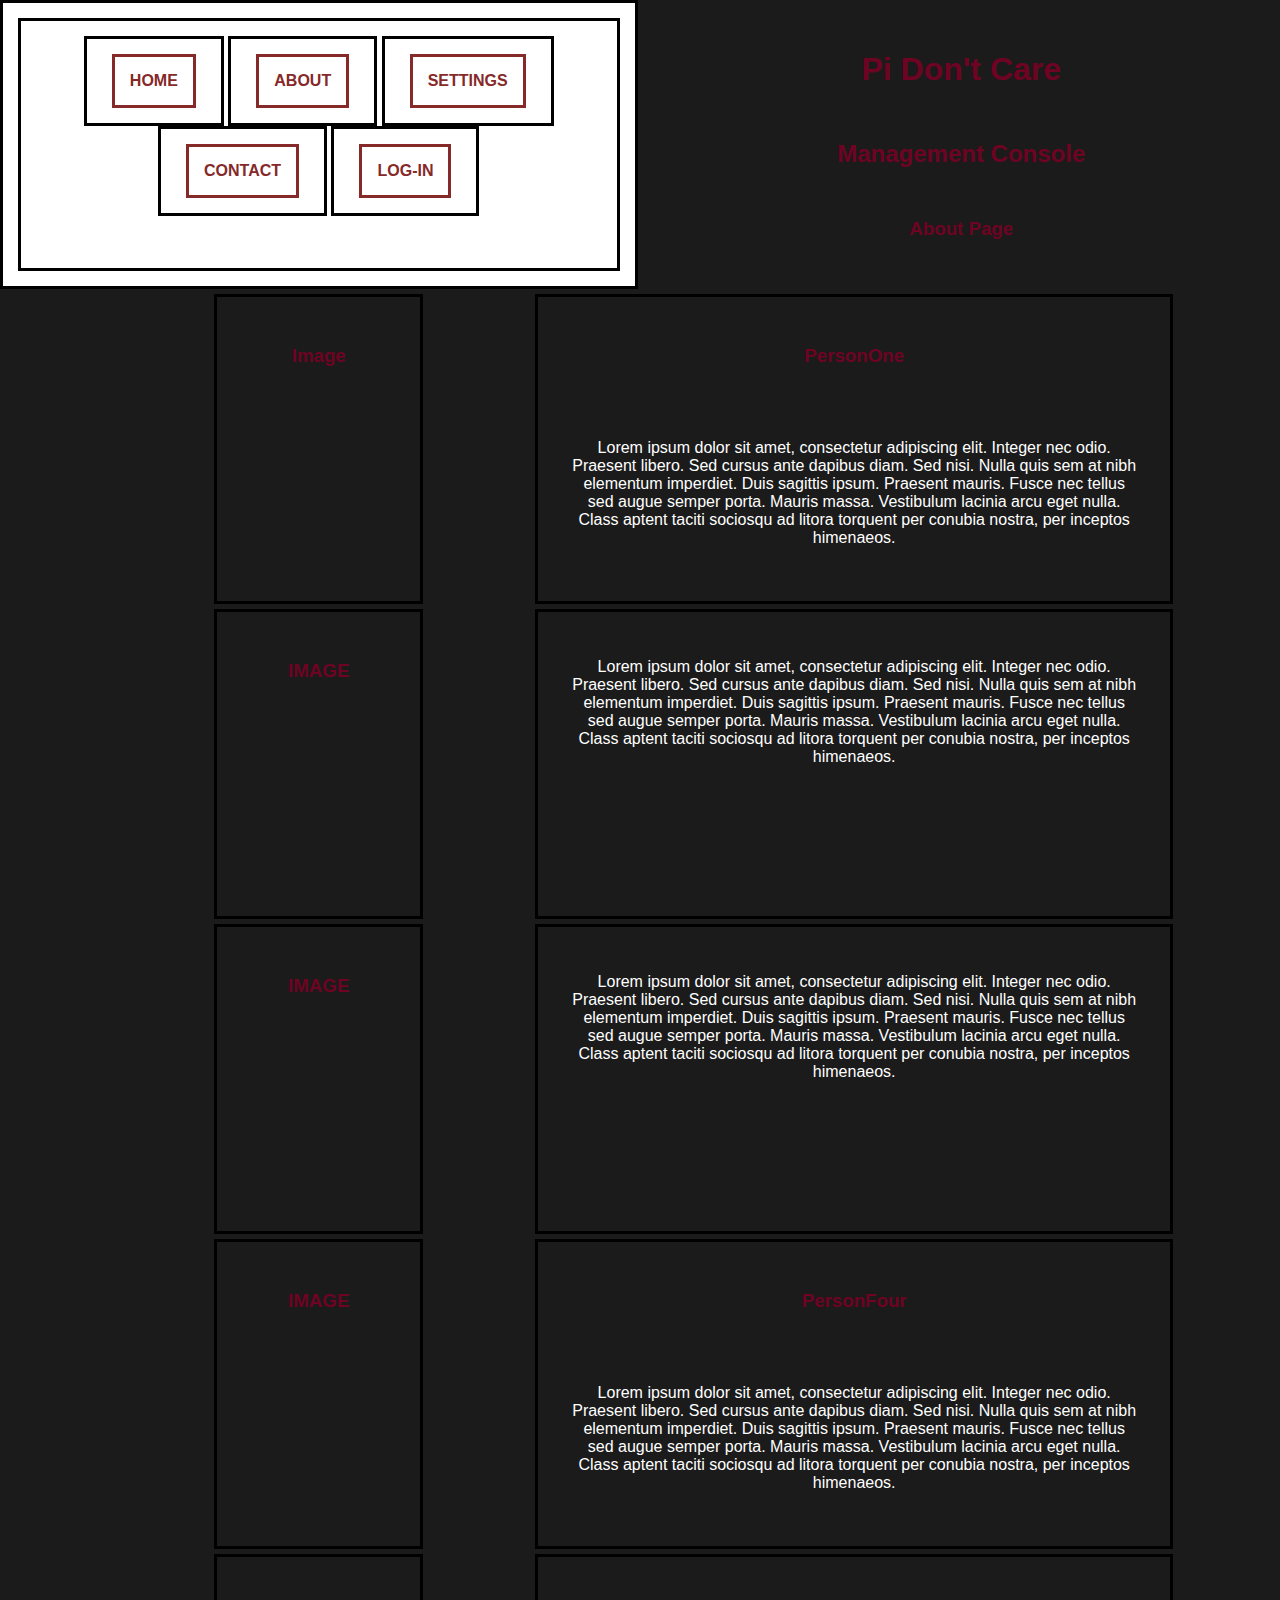
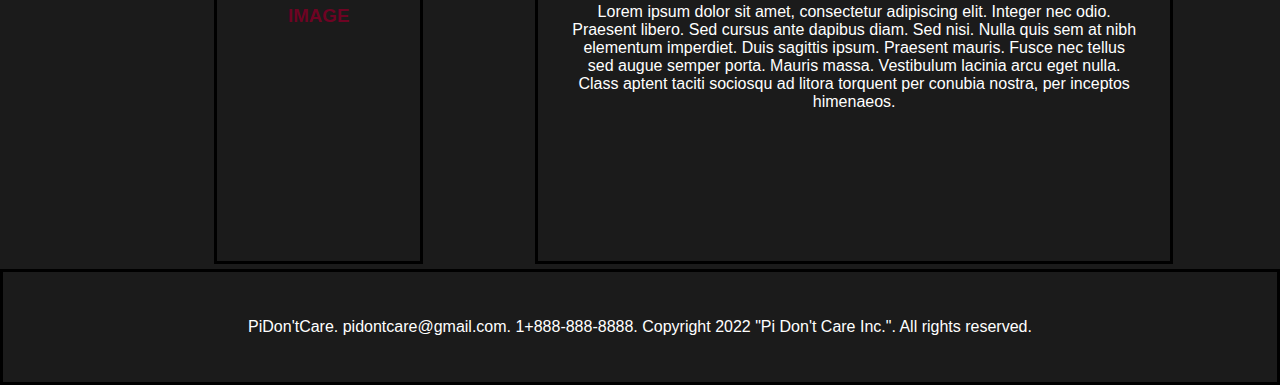
==== WebDevTest/about.html @ 880e01d3 "Add files via upload" ====
<!DOCTYPE html>
<html lang="en-US">
<head>
    <meta charset="utf-8">
    <link rel="stylesheet" href="testStyle.css">
    <link rel="stylesheet" href="nav.css">
    <meta name="viewport" content="width=device-width, initial-scale=1">
    <link rel="icon" type="image/png" sizes="16x16" href="image/favicon-16x16.png">
    <title>About Us</title>
</head>
<!--
Edited 10/22/22
Jordan Carter
About page v.1
-->
<body>

    <div id = "aboutgrid">

        <nav class = "stroke">
            <ul>
                <li><a href="index.html">Home</a></li>
                <li><a href="about.html">About</a></li>
                <li><a href="settings.html">Settings</a></li>
                <li><a href="contact.html">Contact</a></li>
                <li><a href="log.html">Log-In</a></li>
            </ul>
        </nav>

        <header>
            <h1>Pi Don't Care</h1>
            <h2>Management Console</h2>
            <h3>About Page</h3>
        </header>

        <main>
            <h3>Image</h3>
        </main>

        <div class = "bioMain">
            <h3>PersonOne</h3>
            
            <p>Lorem ipsum dolor sit amet, consectetur adipiscing elit. Integer nec odio. Praesent libero. Sed cursus ante dapibus diam. Sed nisi. Nulla quis sem at nibh elementum imperdiet. Duis sagittis ipsum. Praesent mauris. Fusce nec tellus sed augue semper porta. Mauris massa. Vestibulum lacinia arcu eget nulla. Class aptent taciti sociosqu ad litora torquent per conubia nostra, per inceptos himenaeos.</p>
        </div>

        <div class = "imageone">
            <h3>IMAGE</h3>
        </div>

        <div class = "bioOne">
            <p>Lorem ipsum dolor sit amet, consectetur adipiscing elit. Integer nec odio. Praesent libero. Sed cursus ante dapibus diam. Sed nisi. Nulla quis sem at nibh elementum imperdiet. Duis sagittis ipsum. Praesent mauris. Fusce nec tellus sed augue semper porta. Mauris massa. Vestibulum lacinia arcu eget nulla. Class aptent taciti sociosqu ad litora torquent per conubia nostra, per inceptos himenaeos.</p>
        </div>

        <div class = "imagetwo">
            <h3>IMAGE</h3>
        </div>

        <div class = "bioTwo">
            <p>Lorem ipsum dolor sit amet, consectetur adipiscing elit. Integer nec odio. Praesent libero. Sed cursus ante dapibus diam. Sed nisi. Nulla quis sem at nibh elementum imperdiet. Duis sagittis ipsum. Praesent mauris. Fusce nec tellus sed augue semper porta. Mauris massa. Vestibulum lacinia arcu eget nulla. Class aptent taciti sociosqu ad litora torquent per conubia nostra, per inceptos himenaeos.</p>
        </div>

        <div class = "imagethree">
            <h3>IMAGE</h3>
        </div>

        <div class = "bioThree">
            <h3>PersonFour</h3>

            <p>Lorem ipsum dolor sit amet, consectetur adipiscing elit. Integer nec odio. Praesent libero. Sed cursus ante dapibus diam. Sed nisi. Nulla quis sem at nibh elementum imperdiet. Duis sagittis ipsum. Praesent mauris. Fusce nec tellus sed augue semper porta. Mauris massa. Vestibulum lacinia arcu eget nulla. Class aptent taciti sociosqu ad litora torquent per conubia nostra, per inceptos himenaeos.</p>
        </div>

        <div class = "imagefour">
            <h3>IMAGE</h3>
        </div>

        <div class = "bioFour">
            <p>Lorem ipsum dolor sit amet, consectetur adipiscing elit. Integer nec odio. Praesent libero. Sed cursus ante dapibus diam. Sed nisi. Nulla quis sem at nibh elementum imperdiet. Duis sagittis ipsum. Praesent mauris. Fusce nec tellus sed augue semper porta. Mauris massa. Vestibulum lacinia arcu eget nulla. Class aptent taciti sociosqu ad litora torquent per conubia nostra, per inceptos himenaeos.</p>
        </div>


        <footer>
            <p>PiDon'tCare. pidontcare@gmail.com. 1+888-888-8888. Copyright 2022 "Pi Don't Care Inc.". All rights reserved. </p>
        </footer>

    </div>

</body>
---- WebDevTest/testStyle.css ----
@import url('https://fonts.googleapis.com/css?family=Open+Sans&display=swap');

html {
    min-height: 100%;
    font-size: 100%;
    box-sizing: border-box;
}

body {
    margin: 0px;
    padding: 0px;
    min-height: 100vh;
    font-family: Arial, Helvetica, sans-serif;
    background-color: #1b1b1b;
}

h1 {
    color: #6e0323;
    text-align: center;
}

h2 {
    color: #6e0323;
    text-align: center;
}

h3 {
    color: #6e0323;
    text-align: center;
}

p {
    color: white;
    text-align: center;
}

/* Style the form - display items horizontally */
.form-inline {
    border-radius: 5px;
    background-color: #f2f2f2;
    padding: 20px;
}
  
  /* Add some margins for each label */
.form-inline label {
    display: inline-block;
    margin: auto;
    padding: 5px;
}
  
  /* Style the input fields */
.form-inline input {
    width: 100%;
    padding: 12px;
    border: 1px solid #ccc;
    border-radius: 4px;
    box-sizing: border-box;
    resize: vertical;
}

.form-inline textarea {
    width: 100%;
    padding: 20px;
    border: 1px solid #ccc;
    border-radius: 4px;
    box-sizing: border-box;
    resize: vertical;
}
  
  /* Style the submit button */
.form-inline button {
    padding: 10px 20px;
    background-color: rgb(141, 136, 207);
    border: 1px solid #ddd;
    color: white;
}
  
.form-inline button:hover {
    background-color: rgb(149, 168, 224);
}


/*Grid Templates----------------------------------------------------------*/
#template{
    display:grid;
    grid-template-columns: repeat(12, 1fr);
    /*Set row height*/
    grid-auto-rows: minmax(100px, auto);
    grid-gap: 5px;
    margin:0 auto;
    max-width: 1920px;
    /* border-color:black;
    border: solid; */
}

#template *{
    /* background:rgb(20, 112, 81); */
    padding: 15px;
}

#homegrid{
    display:grid;
    grid-template-columns: repeat(12, 1fr);
    /*Set row height*/
    grid-auto-rows: minmax(100px, auto);
    grid-gap: 5px;
    margin:0 auto;
    max-width: 1920px;
    /* border-color:black;
    border: solid; */
}

#homegrid *{
    /* background:rgb(20, 112, 81); */
    padding: 15px;
}

#aboutgrid{
    display:grid;
    grid-template-columns: repeat(12, 1fr);
    /*Set row height*/
    grid-auto-rows: minmax(100px, auto);
    grid-gap: 5px;
    margin:0 auto;
    max-width: 1920px;
    /* border-color:black;
    border: solid; */
}

#aboutgrid *{
    /* background:rgb(20, 112, 81); */
    padding: 15px;
}

#settingsgrid{
    display:grid;
    grid-template-columns: repeat(12, 1fr);
    /*Set row height*/
    grid-auto-rows: minmax(100px, auto);
    grid-gap: 5px;
    margin:0 auto;
    max-width: 1920px;
    /* border-color:black;
    border: solid; */
}

#settingsgrid *{
    padding: 15px;
}

#contactgrid{
    display:grid;
    grid-template-columns: repeat(12, 1fr);
    /*Set row height*/
    grid-auto-rows: minmax(100px, auto);
    grid-gap: 5px;
    margin:0 auto;
    max-width: 1920px;
    /* border-color:black;
    border: solid; */
}

#contactgrid * :not(nav) {
    padding: 15px;
}

#loggrid {
    display:grid;
    grid-template-columns: repeat(12, 1fr);
    /*Set row height*/
    grid-auto-rows: minmax(100px, auto);
    grid-gap: 5px;
    margin:0 auto;
    max-width: 1920px;
    /* border-color:black;
    border: solid; */
}

/*Semantic Element Edits--------------------------------------------------*/
/*Template Page*/
#template > header{
    /*goes across all 12 columns*/
    grid-column: 7/13;
    grid-row: 2/3;
    border-color:black;
    border: solid;
}

#template > nav{
    grid-column: 1/12;
}

#template > main{
    grid-column: 3/11;
    border-color:black;
    border: solid;
}

#template > footer{
    grid-column: 1/13;
    border-color:black;
    border: solid;
}

/*Home Page*/
#homegrid > header{
    grid-column: 7/13;
}

#homegrid > nav{
    grid-column: 1/7;
}

#homegrid > main{
    grid-column: 3/11;
}

#homegrid > footer{
    grid-column: 1/13;
}

/*About Page*/
#aboutgrid > header{
    grid-column: 7/13;
}

#aboutgrid > main{
    grid-column: 3/5;
    grid-row: 2/5;
    border-color:black;
    border: solid;
}

#aboutgrid > footer{
    grid-column: 1/13;
    border-color:black;
    border: solid;
}

#aboutgrid > nav{
    grid-column: 1/7;
}

.imageone {
    display: grid;
    grid-column: 3/5;
    grid-row: 5/8;
    border-color:black;
    border: solid;
}

.imagetwo {
    display: grid;
    grid-column: 3/5;
    grid-row: 8/11;
    border-color:black;
    border: solid;
}

.imagethree {
    display: grid;
    grid-column: 3/5;
    grid-row: 11/14;
    border-color:black;
    border: solid;
}

.imagefour {
    display: grid;
    grid-column: 3/5;
    grid-row: 14/17;
    border-color:black;
    border: solid;
}

.imagefive {
    display: grid;
    grid-column: 3/5;
    grid-row: 17/20;
    border-color:black;
    border: solid;
}

.bioMain {
    display: grid;
    grid-column: 6/12;
    grid-row: 2/5;
    border-color:black;
    border: solid;
}

.bioOne {
    display: grid;
    grid-column: 6/12;
    grid-row: 5/8;
    border-color:black;
    border: solid;
}

.bioTwo {
    display: grid;
    grid-column: 6/12;
    grid-row: 8/11;
    border-color:black;
    border: solid;
}

.bioThree {
    display: grid;
    grid-column: 6/12;
    grid-row: 11/14;
    border-color:black;
    border: solid;
}

.bioFour {
    display: grid;
    grid-column: 6/12;
    grid-row: 14/17;
    border-color:black;
    border: solid;
}

/*Settings Page*/
#settingsgrid > header{
    /*goes across all 12 columns*/
    grid-column: 7/13;
    border-color:black;
    border: solid;
}

#settingsgrid > nav{
    grid-column: 1/7;
    border-color:black;
    border: solid;
}

#settingsgrid > main{
    grid-column: 2/7;
    border-color:black;
    border: solid;
}

#settingsgrid > section{
    grid-column: 7/12;
    border-color:black;
    border: solid;
}

#settingsgrid > footer{
    grid-column: 1/13;
    /* grid-row: 5/6; */
    border-color:black;
    border: solid;
}

/*Contact Page*/
#contactgrid > header {
    grid-column: 7/13;
}

#contactgrid > nav {
    grid-column: 1/7;
}

#contactgrid > main {
    grid-column: 4/10;
}

#contactgrid > footer {
    grid-column: 1/13;
}

/*Log Page*/
#loggrid > header {
    grid-column: 7/13;
}

#loggrid > main {
    grid-column: 2/7;
    border-color:black;
    border: solid;
}

#loggrid > section {
    grid-column: 7/12;
    border-color:black;
    border: solid;
}

#loggrid > footer {
    grid-column: 1/13;
}

#loggrid > nav {
    grid-column: 1/13;
}
---- WebDevTest/nav.css ----
/*Nav Panel as a whole*/
nav {
    /* width: 100%; */
    /* height: 10%; */
    margin: 0 auto;
    background: #ffffff;
    padding: 5px 0;
    font-family: Arial, Helvetica, sans-serif;
    border-color:black;
    border: solid;
    display: grid;
    grid-column: 1/13;
    /*box-shadow: 0px 5px 0px #dedede;*/
}


nav ul {
    list-style: none;
    text-align: center;
    margin: 0 auto;
    border-color:black;
    border: solid;
}

nav ul li {
    display: inline-block;
    margin: 0 auto;
    border-color:black;
    border: solid;
}

/*Each Link Block*/
nav ul li a {
    display: block;
    padding: 15px;
    text-decoration: none;
    color: rgb(133, 41, 41);
    font-weight: 600;
    text-transform: uppercase;
    margin: 0px 10px;
    border:rgb(0, 0, 0);
    border-color:black;
    border: solid;
}


nav ul li a,
nav ul li a:after,
nav ul li a:before {
    transition: all .5s;
}

nav ul li a:hover {
    color: rgb(15, 13, 13);
}


nav.stroke ul li a,
nav.fill ul li a {
  position: relative;
}

nav.stroke ul li a:after,
nav.fill ul li a:after {
  position: absolute;
  bottom: 0;
  left: 0;
  right: 0;
  margin: auto;
  width: 0%;
  content: '.';
  color: transparent;
  background: rgb(226, 31, 102);
  height: 3px;
}

nav.stroke ul li a:hover:after {
  width: 100%;
}

nav.fill ul li a {
  transition: all 2s;
}

nav.fill ul li a:after {
  text-align: left;
  content: '.';
  margin: 0;
  opacity: 0;
}

nav.fill ul li a:hover {
  color: rgb(0, 0, 0);
  z-index: 1;
}

nav.fill ul li a:hover:after {
  z-index: -10;
  animation: fill 1s forwards;
  -webkit-animation: fill 1s forwards;
  -moz-animation: fill 1s forwards;
  opacity: 1;
}
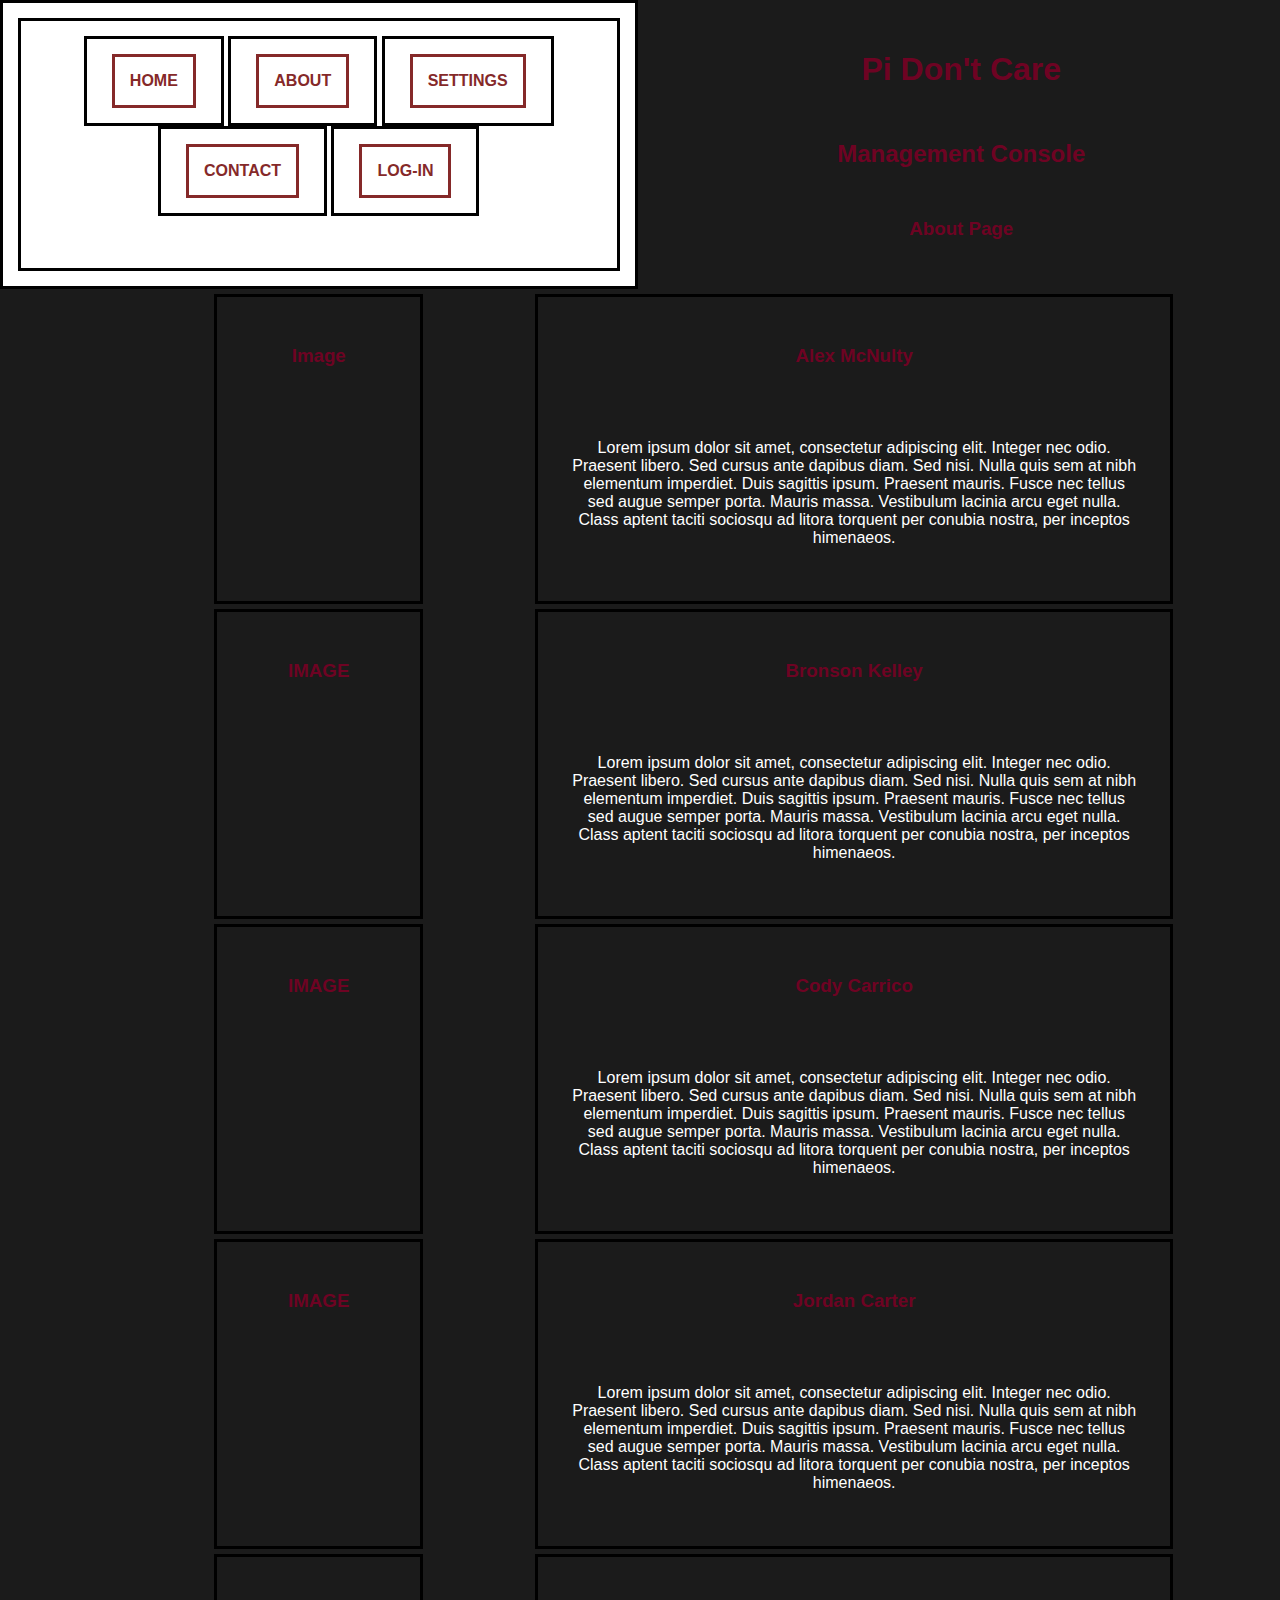
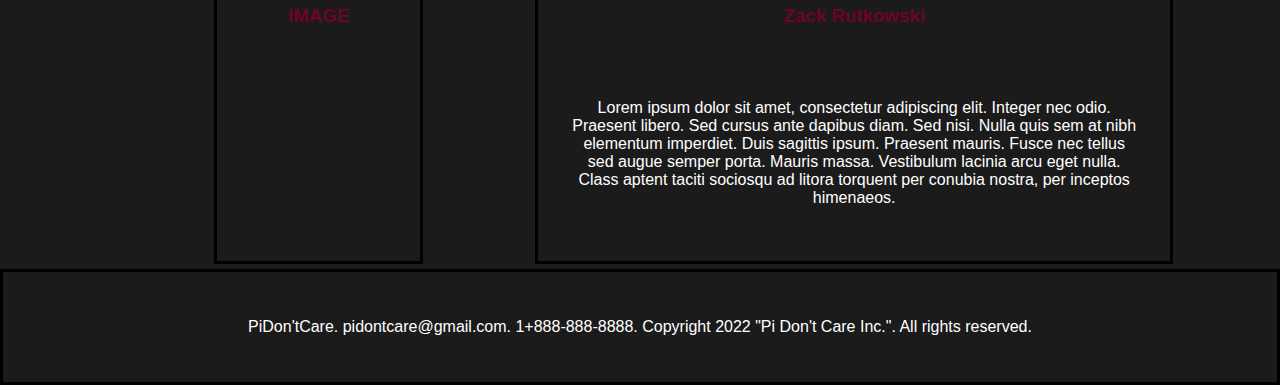
==== commit 0ccaf27c: "Synced Local Code" ====
--- a/WebDevTest/about.html
+++ b/WebDevTest/about.html
@@ -9,9 +9,9 @@
     <title>About Us</title>
 </head>
 <!--
-Edited 10/22/22
+Edited 11/13/22
 Jordan Carter
-About page v.1
+About page v.2
 -->
 <body>
 
@@ -38,7 +38,7 @@
         </main>
 
         <div class = "bioMain">
-            <h3>PersonOne</h3>
+            <h3>Alex McNulty</h3>
             
             <p>Lorem ipsum dolor sit amet, consectetur adipiscing elit. Integer nec odio. Praesent libero. Sed cursus ante dapibus diam. Sed nisi. Nulla quis sem at nibh elementum imperdiet. Duis sagittis ipsum. Praesent mauris. Fusce nec tellus sed augue semper porta. Mauris massa. Vestibulum lacinia arcu eget nulla. Class aptent taciti sociosqu ad litora torquent per conubia nostra, per inceptos himenaeos.</p>
         </div>
@@ -48,6 +48,8 @@
         </div>
 
         <div class = "bioOne">
+            <h3>Bronson Kelley</h3>
+
             <p>Lorem ipsum dolor sit amet, consectetur adipiscing elit. Integer nec odio. Praesent libero. Sed cursus ante dapibus diam. Sed nisi. Nulla quis sem at nibh elementum imperdiet. Duis sagittis ipsum. Praesent mauris. Fusce nec tellus sed augue semper porta. Mauris massa. Vestibulum lacinia arcu eget nulla. Class aptent taciti sociosqu ad litora torquent per conubia nostra, per inceptos himenaeos.</p>
         </div>
 
@@ -56,6 +58,8 @@
         </div>
 
         <div class = "bioTwo">
+            <h3>Cody Carrico</h3>
+
             <p>Lorem ipsum dolor sit amet, consectetur adipiscing elit. Integer nec odio. Praesent libero. Sed cursus ante dapibus diam. Sed nisi. Nulla quis sem at nibh elementum imperdiet. Duis sagittis ipsum. Praesent mauris. Fusce nec tellus sed augue semper porta. Mauris massa. Vestibulum lacinia arcu eget nulla. Class aptent taciti sociosqu ad litora torquent per conubia nostra, per inceptos himenaeos.</p>
         </div>
 
@@ -64,7 +68,7 @@
         </div>
 
         <div class = "bioThree">
-            <h3>PersonFour</h3>
+            <h3>Jordan Carter</h3>
 
             <p>Lorem ipsum dolor sit amet, consectetur adipiscing elit. Integer nec odio. Praesent libero. Sed cursus ante dapibus diam. Sed nisi. Nulla quis sem at nibh elementum imperdiet. Duis sagittis ipsum. Praesent mauris. Fusce nec tellus sed augue semper porta. Mauris massa. Vestibulum lacinia arcu eget nulla. Class aptent taciti sociosqu ad litora torquent per conubia nostra, per inceptos himenaeos.</p>
         </div>
@@ -74,6 +78,8 @@
         </div>
 
         <div class = "bioFour">
+            <h3>Zack Rutkowski</h3>
+
             <p>Lorem ipsum dolor sit amet, consectetur adipiscing elit. Integer nec odio. Praesent libero. Sed cursus ante dapibus diam. Sed nisi. Nulla quis sem at nibh elementum imperdiet. Duis sagittis ipsum. Praesent mauris. Fusce nec tellus sed augue semper porta. Mauris massa. Vestibulum lacinia arcu eget nulla. Class aptent taciti sociosqu ad litora torquent per conubia nostra, per inceptos himenaeos.</p>
         </div>
 
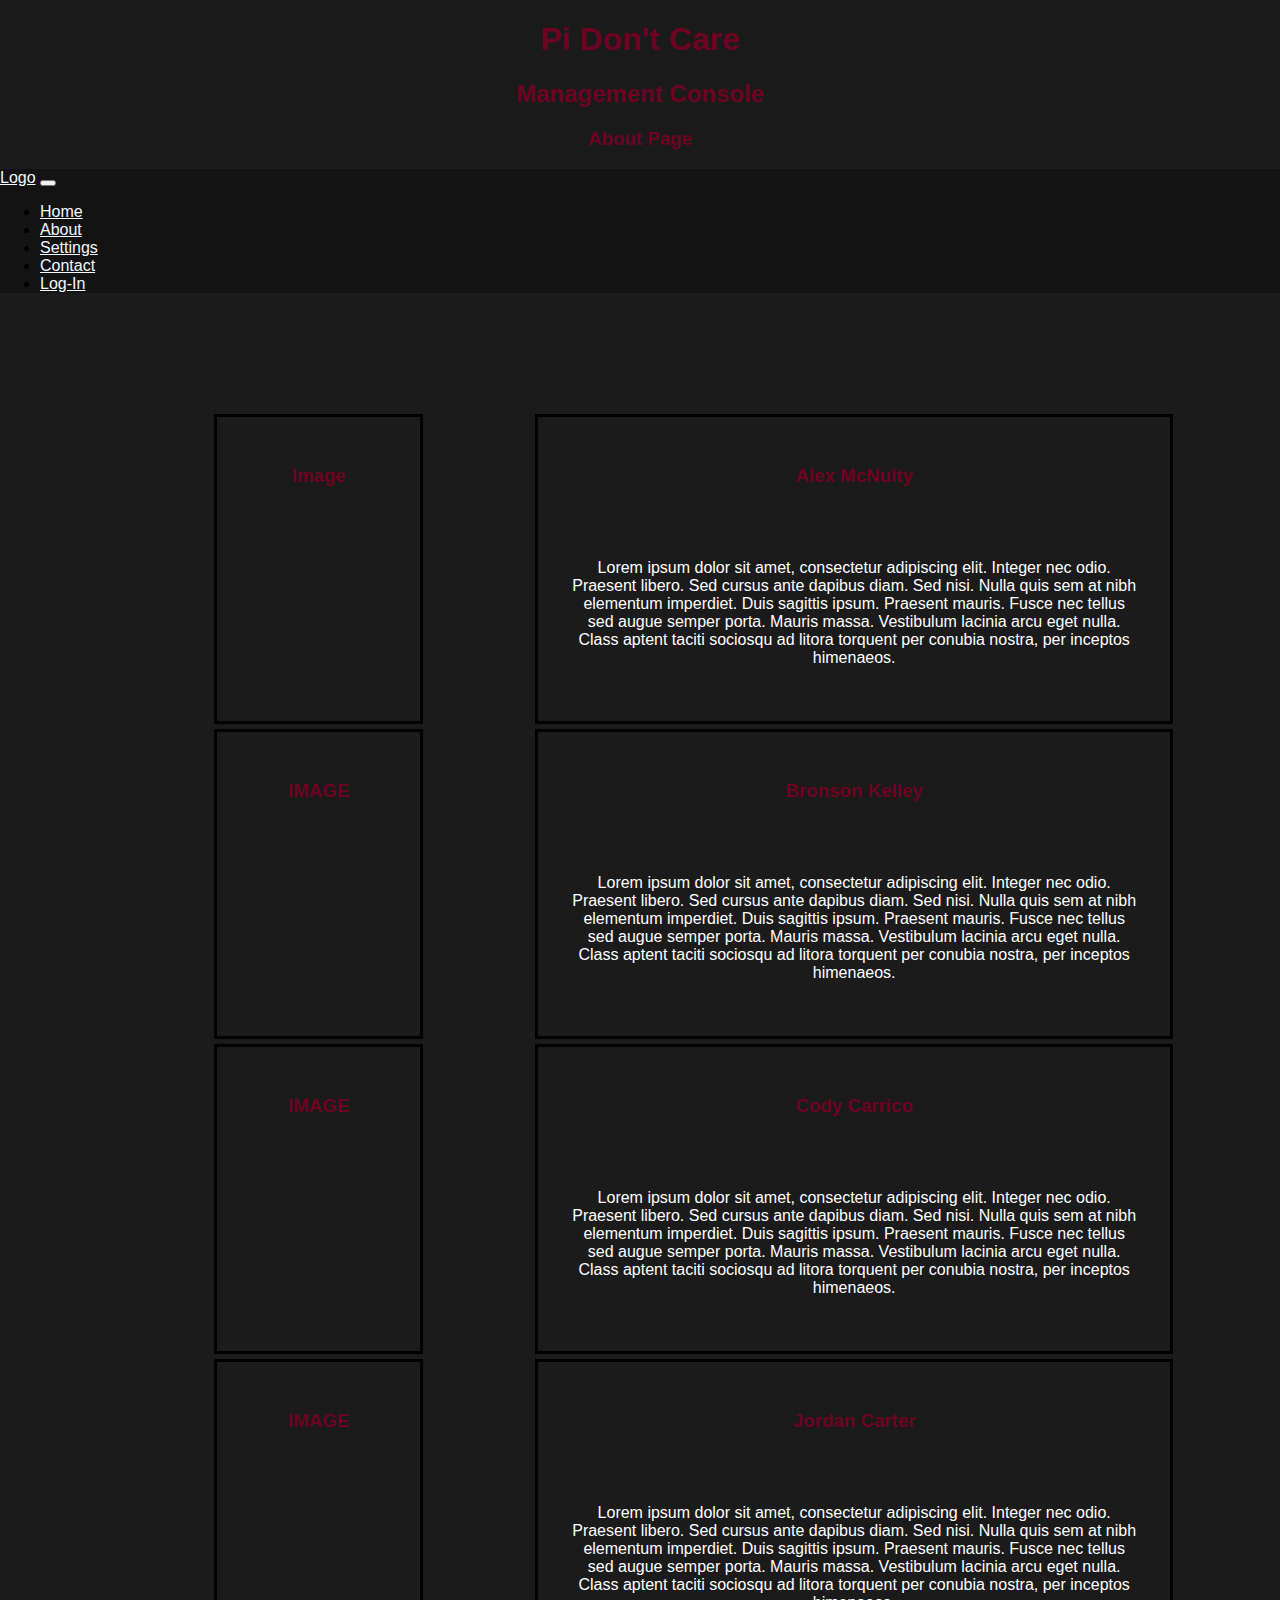
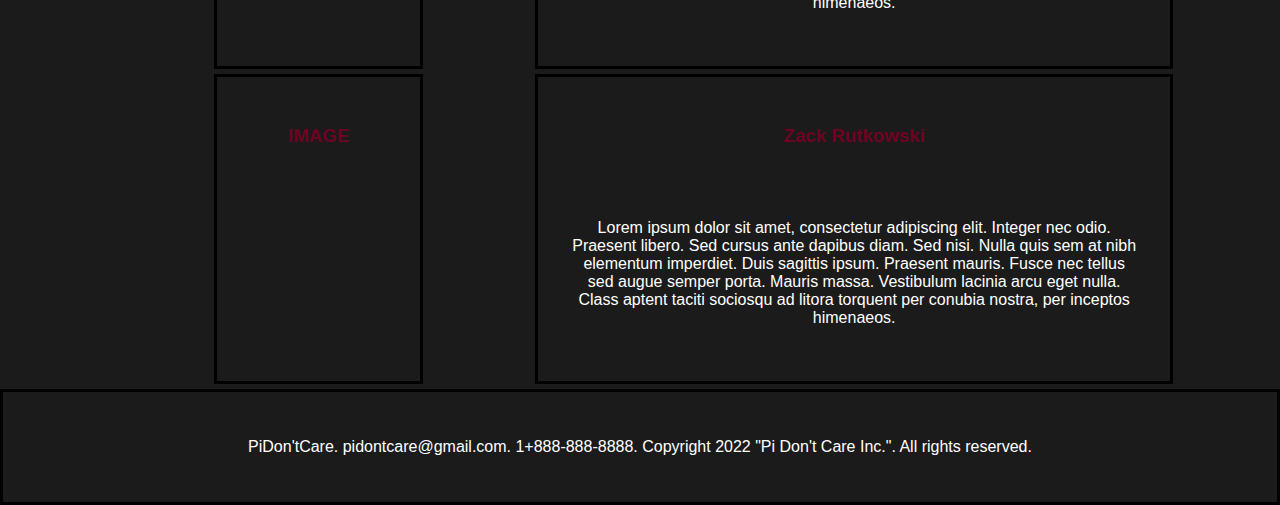
==== commit e48459b6: "About Page" ====
--- a/WebDevTest/about.html
+++ b/WebDevTest/about.html
@@ -6,26 +6,22 @@
     <link rel="stylesheet" href="nav.css">
     <meta name="viewport" content="width=device-width, initial-scale=1">
     <link rel="icon" type="image/png" sizes="16x16" href="image/favicon-16x16.png">
+
+    <!--Bootstrap from Bronson-->
+    <link rel="stylesheet" href="https://cdn.jsdelivr.net/npm/bootstrap@4.5.3/dist/css/bootstrap.min.css" integrity="sha384-TX8t27EcRE3e/ihU7zmQxVncDAy5uIKz4rEkgIXeMed4M0jlfIDPvg6uqKI2xXr2" crossorigin="anonymous">
+    <link rel="stylesheet" type="text/css" href="testStyle.css">
+
     <title>About Us</title>
 </head>
 <!--
-Edited 11/13/22
+Edited 11/16/22
 Jordan Carter
-About page v.2
+About page v.3
 -->
 <body>
-
-    <div id = "aboutgrid">
-
-        <nav class = "stroke">
-            <ul>
-                <li><a href="index.html">Home</a></li>
-                <li><a href="about.html">About</a></li>
-                <li><a href="settings.html">Settings</a></li>
-                <li><a href="contact.html">Contact</a></li>
-                <li><a href="log.html">Log-In</a></li>
-            </ul>
-        </nav>
+    <script src="https://code.jquery.com/jquery-3.5.1.min.js" integrity="sha256-9/aliU8dGd2tb6OSsuzixeV4y/faTqgFtohetphbbj0=" crossorigin="anonymous"></script>
+    <script src="https://cdn.jsdelivr.net/npm/bootstrap@4.5.3/dist/js/bootstrap.min.js" integrity="sha384-w1Q4orYjBQndcko6MimVbzY0tgp4pWB4lZ7lr30WKz0vr/aWKhXdBNmNb5D92v7s" crossorigin="anonymous"></script>
+    <!-- <div id = "aboutgrid"> -->
 
         <header>
             <h1>Pi Don't Care</h1>
@@ -33,6 +29,36 @@
             <h3>About Page</h3>
         </header>
 
+        <nav class="navbar navbar-expand-md">
+
+            <a class="navbar-brand" href="index.html">Logo</a>
+    
+            <button class="navbar-toggler navbar-dark" type="button" data-toggle="collapse" data-target="#main-navigation">
+                <span class="navbar-toggler-icon"></span>
+            </button>
+            
+            <div class="collapse navbar-collapse" id="main-navigation">
+                <ul class="navbar-nav">
+                    <li class="nav-item">
+                        <a class="nav-link" href="index.html">Home</a>
+                    </li>
+                    <li class="nav-item">
+                        <a class="nav-link" href="about.html">About</a>
+                    </li>
+                    <li class="nav-item">
+                        <a class="nav-link" href="settings.html">Settings</a>
+                    </li>
+                    <li class="nav-item">
+                        <a class="nav-link" href="contact.html">Contact</a>
+                    </li>
+                    <li>
+                        <a class="nav-link" href="log.html">Log-In</a>
+                    </li>
+                </ul>
+            </div>
+        </nav>
+
+    <div id = "aboutgrid">
         <main>
             <h3>Image</h3>
         </main>
--- a/WebDevTest/testStyle.css
+++ b/WebDevTest/testStyle.css
@@ -25,6 +25,11 @@
 }
 
 h3 {
+    color: #6e0323;
+    text-align: center;
+}
+
+h4 {
     color: #6e0323;
     text-align: center;
 }
@@ -79,6 +84,16 @@
     background-color: rgb(149, 168, 224);
 }
 
+header {
+    text-align: center;
+}
+
+iframe {
+    display: block;
+    margin-left: auto;
+    margin-right: auto;
+}
+
 
 /*Grid Templates----------------------------------------------------------*/
 #template{
@@ -198,17 +213,19 @@
 
 #template > footer{
     grid-column: 1/13;
+    grid-row: 5/6;
     border-color:black;
     border: solid;
 }
 
 /*Home Page*/
 #homegrid > header{
-    grid-column: 7/13;
+    grid-column: 1/13;
 }
 
 #homegrid > nav{
-    grid-column: 1/7;
+    grid-column: 1/13;
+    grid-row: 2/3;
 }
 
 #homegrid > main{
@@ -217,6 +234,7 @@
 
 #homegrid > footer{
     grid-column: 1/13;
+    grid-row-start: 5;
 }
 
 /*About Page*/
@@ -233,6 +251,7 @@
 
 #aboutgrid > footer{
     grid-column: 1/13;
+    grid-row: 17;
     border-color:black;
     border: solid;
 }
@@ -325,14 +344,14 @@
 #settingsgrid > header{
     /*goes across all 12 columns*/
     grid-column: 7/13;
-    border-color:black;
-    border: solid;
+    /* border-color:black;
+    border: solid; */
 }
 
 #settingsgrid > nav{
     grid-column: 1/7;
-    border-color:black;
-    border: solid;
+    /* border-color:black;
+    border: solid; */
 }
 
 #settingsgrid > main{
@@ -350,8 +369,9 @@
 #settingsgrid > footer{
     grid-column: 1/13;
     /* grid-row: 5/6; */
-    border-color:black;
-    border: solid;
+    /* border-color:black;
+    border: solid; */
+    grid-row-start: 4;
 }
 
 /*Contact Page*/
@@ -384,8 +404,6 @@
 
 #loggrid > section {
     grid-column: 7/12;
-    border-color:black;
-    border: solid;
 }
 
 #loggrid > footer {
@@ -394,4 +412,4 @@
 
 #loggrid > nav {
     grid-column: 1/13;
-}
+}--- a/WebDevTest/nav.css
+++ b/WebDevTest/nav.css
@@ -1,103 +1,126 @@
 /*Nav Panel as a whole*/
-nav {
-    /* width: 100%; */
-    /* height: 10%; */
-    margin: 0 auto;
-    background: #ffffff;
-    padding: 5px 0;
-    font-family: Arial, Helvetica, sans-serif;
-    border-color:black;
-    border: solid;
-    display: grid;
-    grid-column: 1/13;
-    /*box-shadow: 0px 5px 0px #dedede;*/
-}
+/* nav {
+  width: 100%;
+  height: 10%;
+  margin: 0 auto;
+  background-color: #1b1b1b;
+  padding: 5px 0;
+  font-family: Arial, Helvetica, sans-serif;
+  border-color:black;
+  border: solid;
+  display: grid;
+  grid-column: 1/13;
+  box-shadow: 0px 5px 0px #dedede;
+} */
 
 
-nav ul {
-    list-style: none;
-    text-align: center;
-    margin: 0 auto;
-    border-color:black;
-    border: solid;
-}
+/* nav ul {
+  list-style: none;
+  text-align: center;
+  margin: 0 auto;
+  border-color:black;
+  border: solid;
+} */
 
-nav ul li {
-    display: inline-block;
-    margin: 0 auto;
-    border-color:black;
-    border: solid;
-}
+/* nav ul li {
+  display: inline-block;
+  margin: 0 auto;
+  border-color:black;
+  border: solid;
+} */
 
 /*Each Link Block*/
-nav ul li a {
-    display: block;
-    padding: 15px;
-    text-decoration: none;
-    color: rgb(133, 41, 41);
-    font-weight: 600;
-    text-transform: uppercase;
-    margin: 0px 10px;
-    border:rgb(0, 0, 0);
-    border-color:black;
-    border: solid;
-}
+/* nav ul li a {
+  display: block;
+  padding: 15px;
+  text-decoration: none;
+  color: #6e0323;
+  font-weight: 600;
+  text-transform: uppercase;
+  margin: 0px 10px;
+  border:rgb(0, 0, 0);
+  border-color:black;
+  border: solid;
+} */
 
 
-nav ul li a,
+/* nav ul li a,
 nav ul li a:after,
 nav ul li a:before {
-    transition: all .5s;
+  transition: all .5s;
 }
 
 nav ul li a:hover {
-    color: rgb(15, 13, 13);
+  color: rgb(255, 255, 255);
 }
 
 
 nav.stroke ul li a,
 nav.fill ul li a {
-  position: relative;
+position: relative;
 }
 
 nav.stroke ul li a:after,
 nav.fill ul li a:after {
-  position: absolute;
-  bottom: 0;
-  left: 0;
-  right: 0;
-  margin: auto;
-  width: 0%;
-  content: '.';
-  color: transparent;
-  background: rgb(226, 31, 102);
-  height: 3px;
+position: absolute;
+bottom: 0;
+left: 0;
+right: 0;
+margin: auto;
+width: 0%;
+content: '.';
+color: transparent;
+background: rgb(255, 255, 255);
+height: 3px;
 }
 
 nav.stroke ul li a:hover:after {
-  width: 100%;
+width: 100%;
 }
 
 nav.fill ul li a {
-  transition: all 2s;
+transition: all 2s;
 }
 
 nav.fill ul li a:after {
-  text-align: left;
-  content: '.';
-  margin: 0;
-  opacity: 0;
+text-align: left;
+content: '.';
+margin: 0;
+opacity: 0;
 }
 
 nav.fill ul li a:hover {
-  color: rgb(0, 0, 0);
-  z-index: 1;
+color: rgb(255, 255, 255);
+z-index: 1;
 }
 
 nav.fill ul li a:hover:after {
-  z-index: -10;
-  animation: fill 1s forwards;
-  -webkit-animation: fill 1s forwards;
-  -moz-animation: fill 1s forwards;
-  opacity: 1;
+z-index: -10;
+animation: fill 1s forwards;
+-webkit-animation: fill 1s forwards;
+-moz-animation: fill 1s forwards;
+opacity: 1;
+} */
+
+/*nav style's from Bronson's css*/
+.navbar {
+  background:#131313;
+}
+
+.nav-link,
+.navbar-brand {
+  color:aliceblue;
+  cursor: pointer;
+}
+
+.nav-link {
+  margin-right: 1em !important;
+}
+
+.nav-link:hover {
+  color:#6e0323;
+}
+
+.navbar-collapse {
+  justify-content: flex-end;
 }--- a/WebDevTest/testStyle.css
+++ b/WebDevTest/testStyle.css
@@ -25,6 +25,11 @@
 }
 
 h3 {
+    color: #6e0323;
+    text-align: center;
+}
+
+h4 {
     color: #6e0323;
     text-align: center;
 }
@@ -79,6 +84,16 @@
     background-color: rgb(149, 168, 224);
 }
 
+header {
+    text-align: center;
+}
+
+iframe {
+    display: block;
+    margin-left: auto;
+    margin-right: auto;
+}
+
 
 /*Grid Templates----------------------------------------------------------*/
 #template{
@@ -198,17 +213,19 @@
 
 #template > footer{
     grid-column: 1/13;
+    grid-row: 5/6;
     border-color:black;
     border: solid;
 }
 
 /*Home Page*/
 #homegrid > header{
-    grid-column: 7/13;
+    grid-column: 1/13;
 }
 
 #homegrid > nav{
-    grid-column: 1/7;
+    grid-column: 1/13;
+    grid-row: 2/3;
 }
 
 #homegrid > main{
@@ -217,6 +234,7 @@
 
 #homegrid > footer{
     grid-column: 1/13;
+    grid-row-start: 5;
 }
 
 /*About Page*/
@@ -233,6 +251,7 @@
 
 #aboutgrid > footer{
     grid-column: 1/13;
+    grid-row: 17;
     border-color:black;
     border: solid;
 }
@@ -325,14 +344,14 @@
 #settingsgrid > header{
     /*goes across all 12 columns*/
     grid-column: 7/13;
-    border-color:black;
-    border: solid;
+    /* border-color:black;
+    border: solid; */
 }
 
 #settingsgrid > nav{
     grid-column: 1/7;
-    border-color:black;
-    border: solid;
+    /* border-color:black;
+    border: solid; */
 }
 
 #settingsgrid > main{
@@ -350,8 +369,9 @@
 #settingsgrid > footer{
     grid-column: 1/13;
     /* grid-row: 5/6; */
-    border-color:black;
-    border: solid;
+    /* border-color:black;
+    border: solid; */
+    grid-row-start: 4;
 }
 
 /*Contact Page*/
@@ -384,8 +404,6 @@
 
 #loggrid > section {
     grid-column: 7/12;
-    border-color:black;
-    border: solid;
 }
 
 #loggrid > footer {
@@ -394,4 +412,4 @@
 
 #loggrid > nav {
     grid-column: 1/13;
-}
+}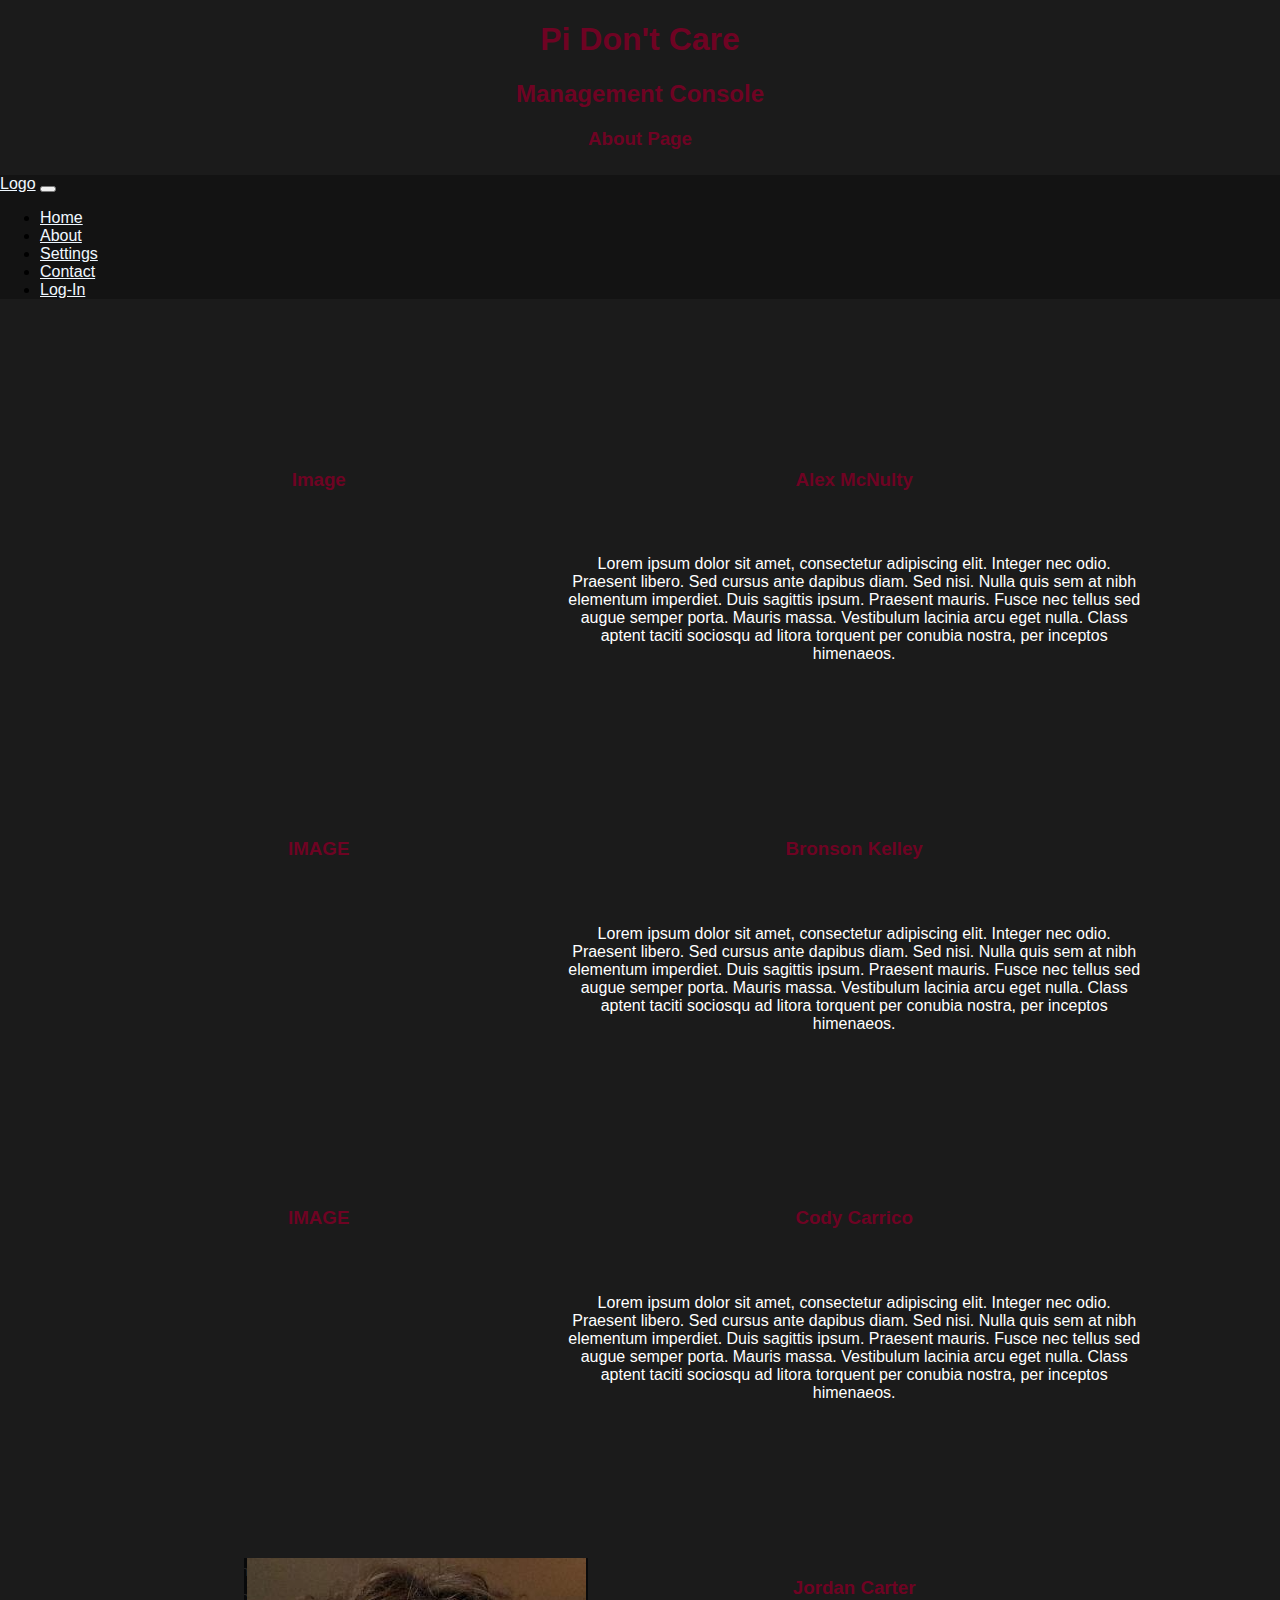
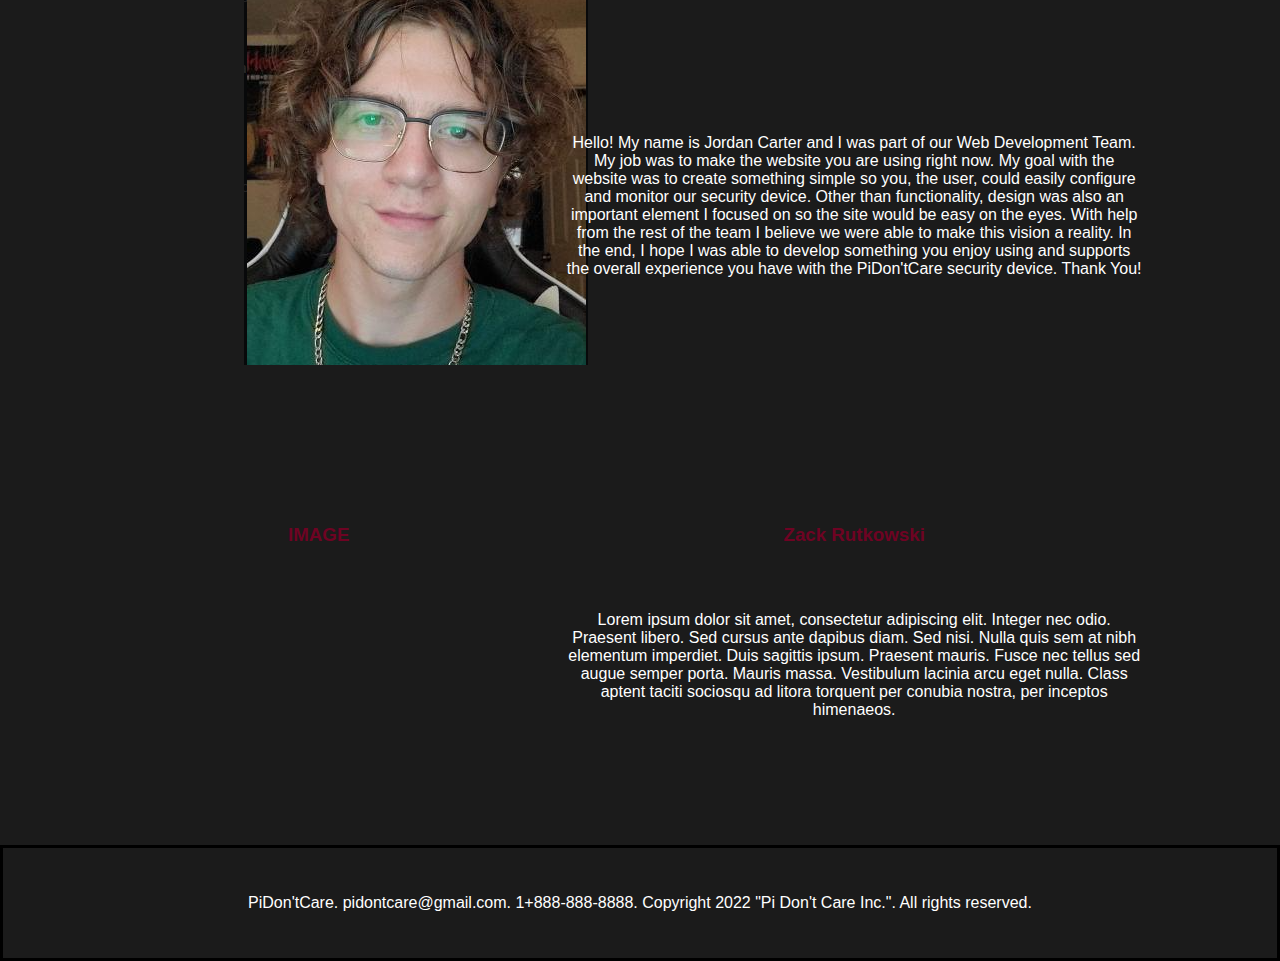
==== commit eea0757e: "AboutPage/small details" ====
--- a/WebDevTest/about.html
+++ b/WebDevTest/about.html
@@ -90,13 +90,13 @@
         </div>
 
         <div class = "imagethree">
-            <h3>IMAGE</h3>
+            <img src = "image/Jordan.PNG">
         </div>
 
         <div class = "bioThree">
             <h3>Jordan Carter</h3>
 
-            <p>Lorem ipsum dolor sit amet, consectetur adipiscing elit. Integer nec odio. Praesent libero. Sed cursus ante dapibus diam. Sed nisi. Nulla quis sem at nibh elementum imperdiet. Duis sagittis ipsum. Praesent mauris. Fusce nec tellus sed augue semper porta. Mauris massa. Vestibulum lacinia arcu eget nulla. Class aptent taciti sociosqu ad litora torquent per conubia nostra, per inceptos himenaeos.</p>
+            <p>Hello! My name is Jordan Carter and I was part of our Web Development Team. My job was to make the website you are using right now. My goal with the website was to create something simple so you, the user, could easily configure and monitor our security device. Other than functionality, design was also an important element I focused on so the site would be easy on the eyes. With help from the rest of the team I believe we were able to make this vision a reality. In the end, I hope I was able to develop something you enjoy using and supports the overall experience you have with the PiDon'tCare security device. Thank You!</p>
         </div>
 
         <div class = "imagefour">
--- a/WebDevTest/testStyle.css
+++ b/WebDevTest/testStyle.css
@@ -86,6 +86,7 @@
 
 header {
     text-align: center;
+    margin-bottom: 25px;
 }
 
 iframe {
@@ -230,6 +231,7 @@
 
 #homegrid > main{
     grid-column: 3/11;
+    grid-row: 2;
 }
 
 #homegrid > footer{
@@ -245,8 +247,8 @@
 #aboutgrid > main{
     grid-column: 3/5;
     grid-row: 2/5;
-    border-color:black;
-    border: solid;
+    /* border-color:black;
+    border: solid; */
 }
 
 #aboutgrid > footer{
@@ -264,80 +266,72 @@
     display: grid;
     grid-column: 3/5;
     grid-row: 5/8;
-    border-color:black;
-    border: solid;
+    margin-bottom: 75px;
 }
 
 .imagetwo {
     display: grid;
     grid-column: 3/5;
     grid-row: 8/11;
-    border-color:black;
-    border: solid;
+    margin-bottom: 75px;
 }
 
 .imagethree {
     display: grid;
     grid-column: 3/5;
     grid-row: 11/14;
-    border-color:black;
-    border: solid;
+    margin-bottom: 75px;
 }
 
 .imagefour {
     display: grid;
     grid-column: 3/5;
     grid-row: 14/17;
-    border-color:black;
-    border: solid;
+    margin-bottom: 75px;
 }
 
 .imagefive {
     display: grid;
     grid-column: 3/5;
     grid-row: 17/20;
-    border-color:black;
-    border: solid;
+    /* border-color:black;
+    border: solid; */
+    margin-bottom: 75px;
 }
 
 .bioMain {
     display: grid;
     grid-column: 6/12;
     grid-row: 2/5;
-    border-color:black;
-    border: solid;
+    margin-bottom: 75px;
 }
 
 .bioOne {
     display: grid;
     grid-column: 6/12;
     grid-row: 5/8;
-    border-color:black;
-    border: solid;
+    margin-bottom: 75px;
 }
 
 .bioTwo {
     display: grid;
     grid-column: 6/12;
     grid-row: 8/11;
-    border-color:black;
-    border: solid;
+    margin-bottom: 75px;
 }
 
 .bioThree {
     display: grid;
     grid-column: 6/12;
     grid-row: 11/14;
-    border-color:black;
-    border: solid;
+    margin-bottom: 75px;
 }
 
 .bioFour {
     display: grid;
     grid-column: 6/12;
     grid-row: 14/17;
-    border-color:black;
-    border: solid;
+    margin-bottom: 75px;
 }
 
 /*Settings Page*/
@@ -356,12 +350,16 @@
 
 #settingsgrid > main{
     grid-column: 2/7;
+    margin-top: 110px;
+    margin-bottom: -110px;
     border-color:black;
     border: solid;
 }
 
 #settingsgrid > section{
     grid-column: 7/12;
+    margin-top: 110px;
+    margin-bottom: -110px;
     border-color:black;
     border: solid;
 }
--- a/WebDevTest/testStyle.css
+++ b/WebDevTest/testStyle.css
@@ -86,6 +86,7 @@
 
 header {
     text-align: center;
+    margin-bottom: 25px;
 }
 
 iframe {
@@ -230,6 +231,7 @@
 
 #homegrid > main{
     grid-column: 3/11;
+    grid-row: 2;
 }
 
 #homegrid > footer{
@@ -245,8 +247,8 @@
 #aboutgrid > main{
     grid-column: 3/5;
     grid-row: 2/5;
-    border-color:black;
-    border: solid;
+    /* border-color:black;
+    border: solid; */
 }
 
 #aboutgrid > footer{
@@ -264,80 +266,72 @@
     display: grid;
     grid-column: 3/5;
     grid-row: 5/8;
-    border-color:black;
-    border: solid;
+    margin-bottom: 75px;
 }
 
 .imagetwo {
     display: grid;
     grid-column: 3/5;
     grid-row: 8/11;
-    border-color:black;
-    border: solid;
+    margin-bottom: 75px;
 }
 
 .imagethree {
     display: grid;
     grid-column: 3/5;
     grid-row: 11/14;
-    border-color:black;
-    border: solid;
+    margin-bottom: 75px;
 }
 
 .imagefour {
     display: grid;
     grid-column: 3/5;
     grid-row: 14/17;
-    border-color:black;
-    border: solid;
+    margin-bottom: 75px;
 }
 
 .imagefive {
     display: grid;
     grid-column: 3/5;
     grid-row: 17/20;
-    border-color:black;
-    border: solid;
+    /* border-color:black;
+    border: solid; */
+    margin-bottom: 75px;
 }
 
 .bioMain {
     display: grid;
     grid-column: 6/12;
     grid-row: 2/5;
-    border-color:black;
-    border: solid;
+    margin-bottom: 75px;
 }
 
 .bioOne {
     display: grid;
     grid-column: 6/12;
     grid-row: 5/8;
-    border-color:black;
-    border: solid;
+    margin-bottom: 75px;
 }
 
 .bioTwo {
     display: grid;
     grid-column: 6/12;
     grid-row: 8/11;
-    border-color:black;
-    border: solid;
+    margin-bottom: 75px;
 }
 
 .bioThree {
     display: grid;
     grid-column: 6/12;
     grid-row: 11/14;
-    border-color:black;
-    border: solid;
+    margin-bottom: 75px;
 }
 
 .bioFour {
     display: grid;
     grid-column: 6/12;
     grid-row: 14/17;
-    border-color:black;
-    border: solid;
+    margin-bottom: 75px;
 }
 
 /*Settings Page*/
@@ -356,12 +350,16 @@
 
 #settingsgrid > main{
     grid-column: 2/7;
+    margin-top: 110px;
+    margin-bottom: -110px;
     border-color:black;
     border: solid;
 }
 
 #settingsgrid > section{
     grid-column: 7/12;
+    margin-top: 110px;
+    margin-bottom: -110px;
     border-color:black;
     border: solid;
 }
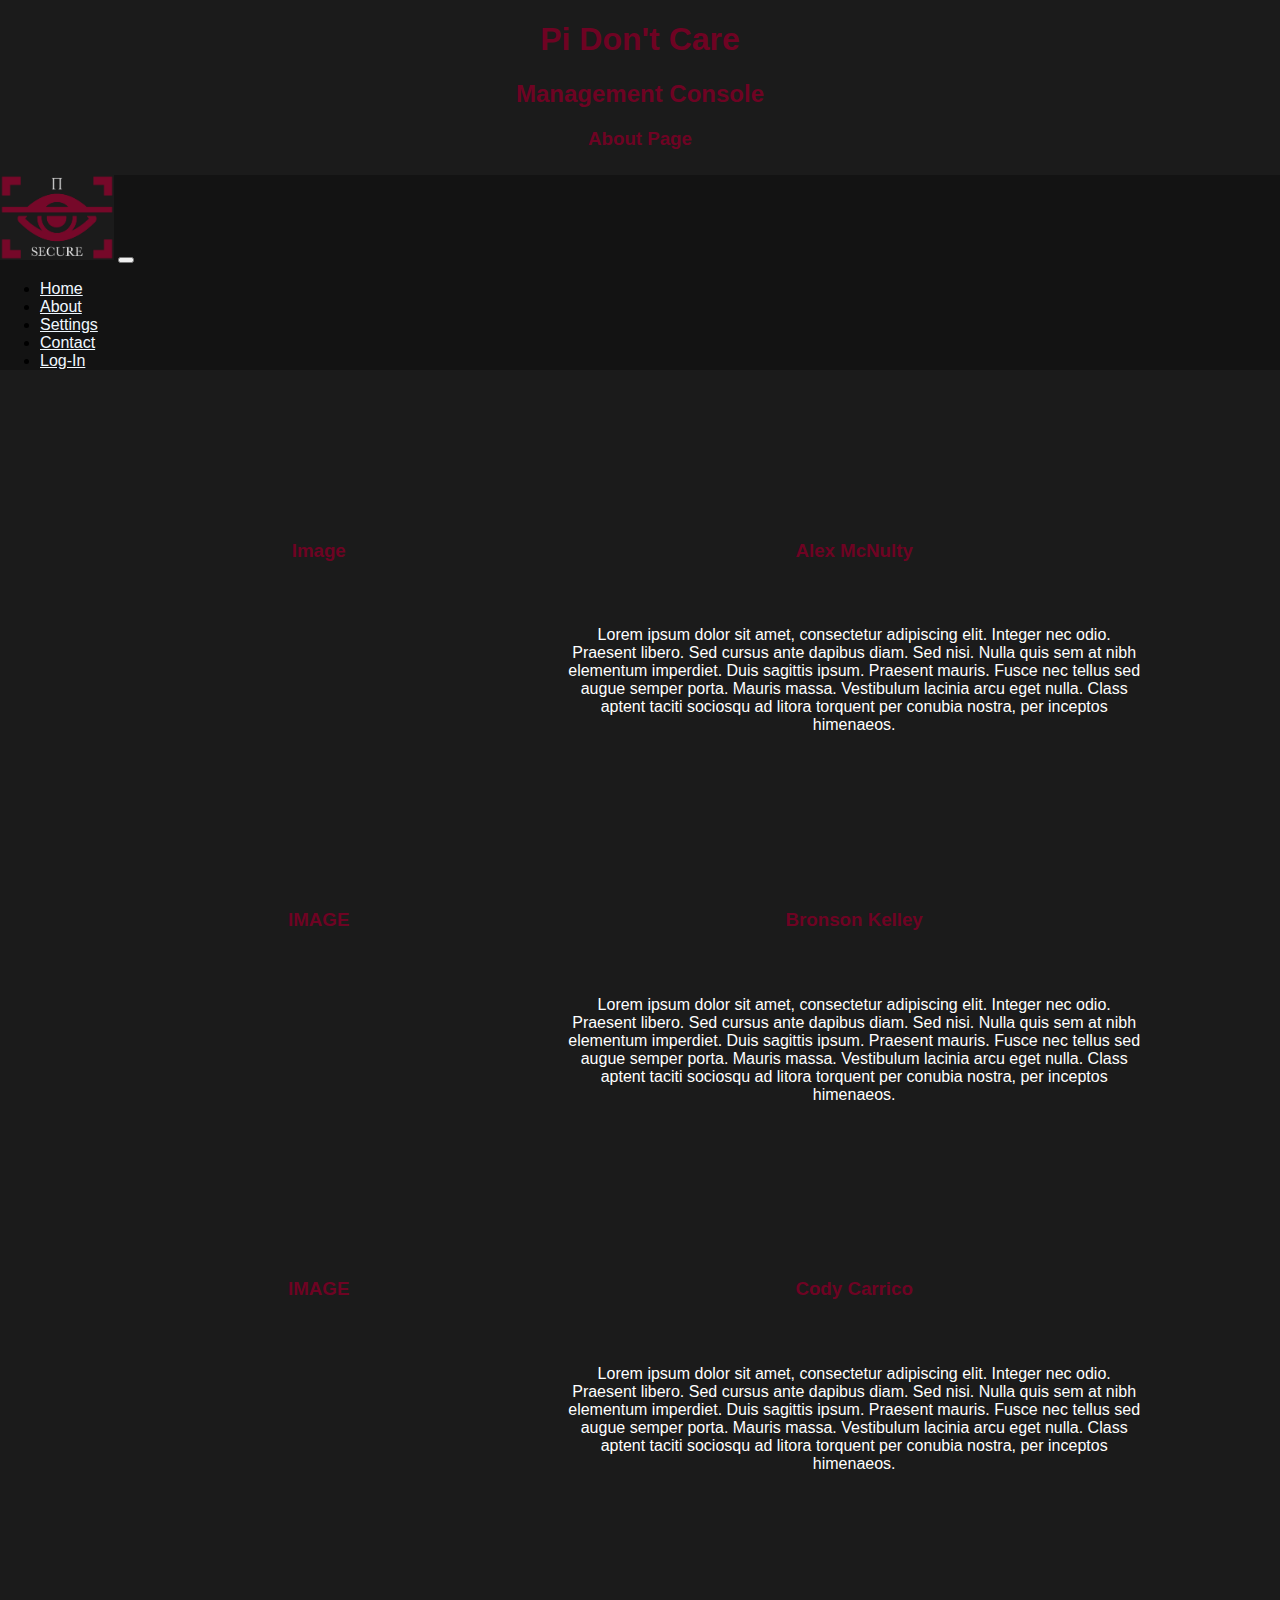
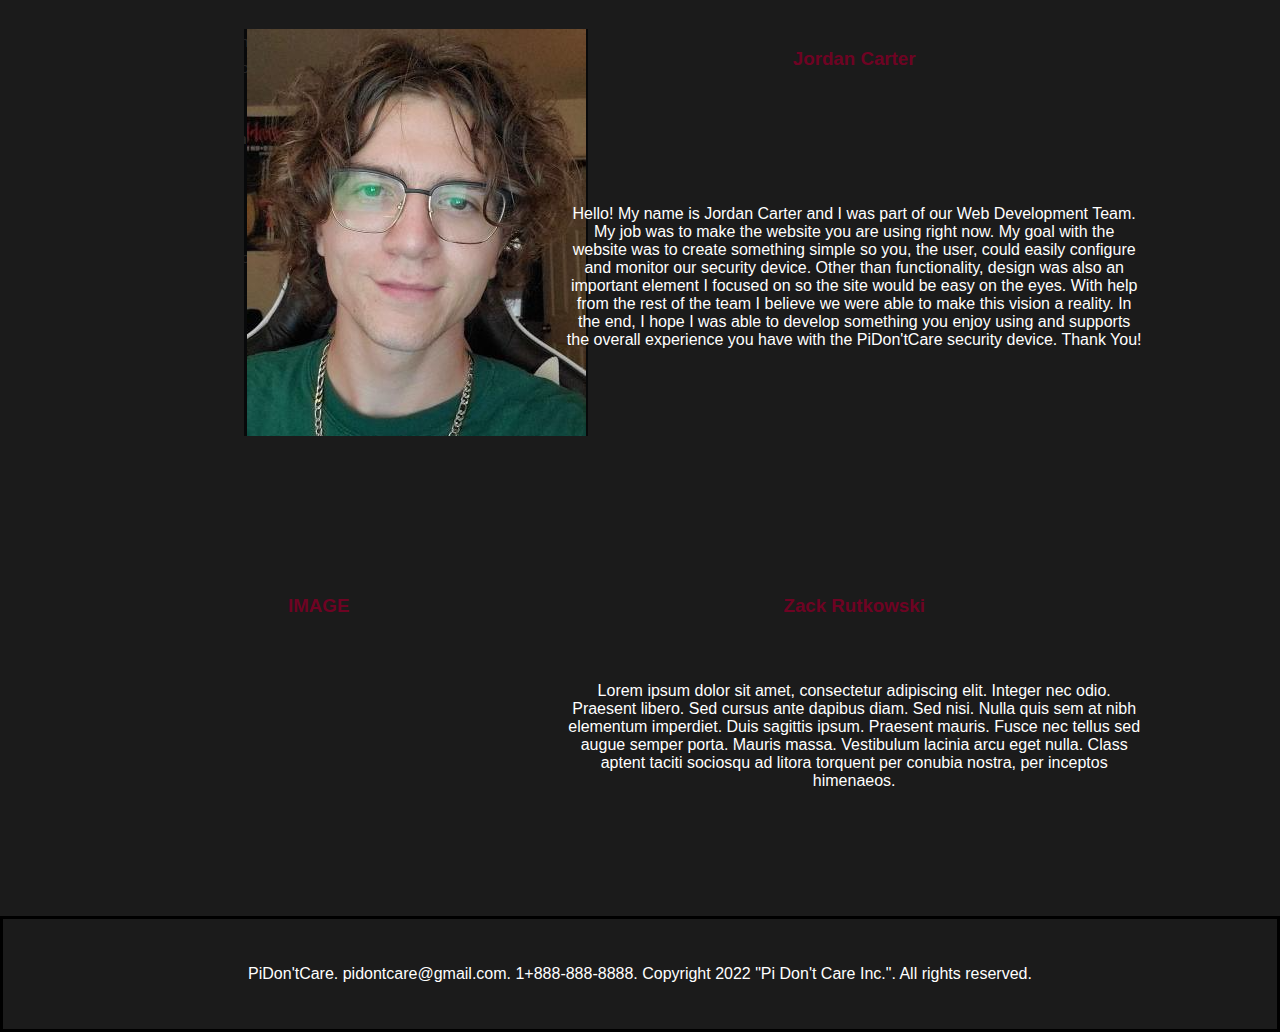
==== commit 4160e31b: "Logo" ====
--- a/WebDevTest/about.html
+++ b/WebDevTest/about.html
@@ -31,7 +31,7 @@
 
         <nav class="navbar navbar-expand-md">
 
-            <a class="navbar-brand" href="index.html">Logo</a>
+            <a class="navbar-brand" href="index.html"><img src = "image/LOGO.jpg" style = "width: 114px; height: 85px;"></a>
     
             <button class="navbar-toggler navbar-dark" type="button" data-toggle="collapse" data-target="#main-navigation">
                 <span class="navbar-toggler-icon"></span>
--- a/WebDevTest/testStyle.css
+++ b/WebDevTest/testStyle.css
@@ -236,7 +236,7 @@
 
 #homegrid > footer{
     grid-column: 1/13;
-    grid-row-start: 5;
+    grid-row-start: 4;
 }
 
 /*About Page*/
--- a/WebDevTest/testStyle.css
+++ b/WebDevTest/testStyle.css
@@ -236,7 +236,7 @@
 
 #homegrid > footer{
     grid-column: 1/13;
-    grid-row-start: 5;
+    grid-row-start: 4;
 }
 
 /*About Page*/
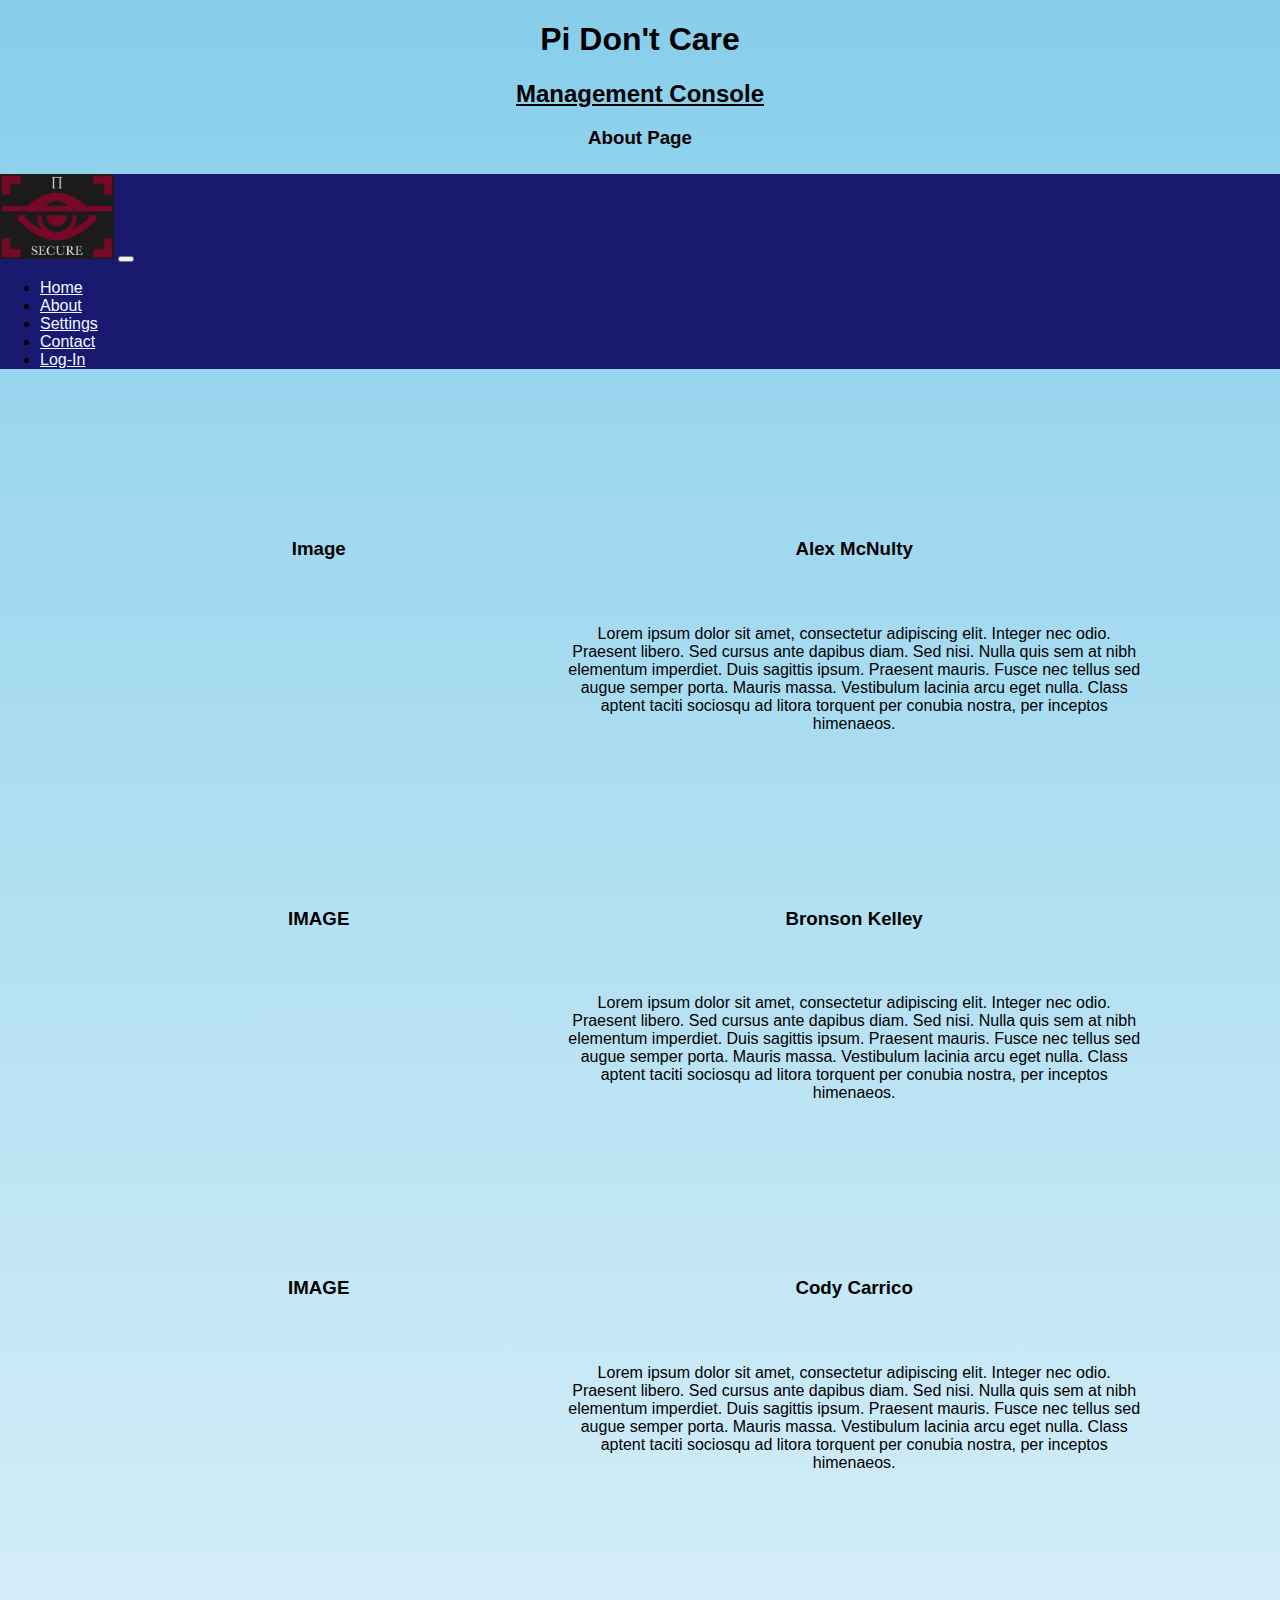
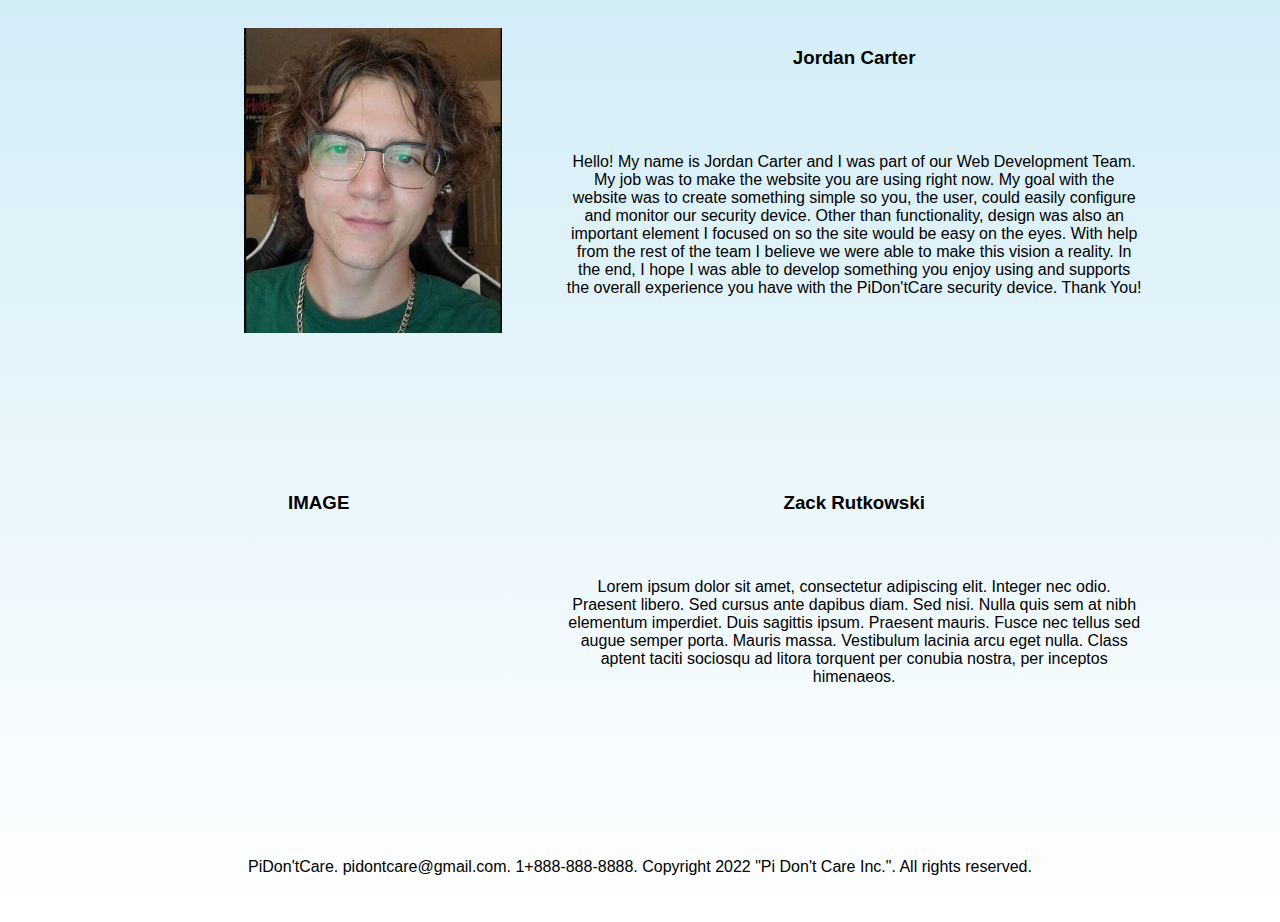
==== commit d74382a2: "Edit: Colors, Spacing, Add/Delete" ====
--- a/WebDevTest/about.html
+++ b/WebDevTest/about.html
@@ -25,7 +25,7 @@
 
         <header>
             <h1>Pi Don't Care</h1>
-            <h2>Management Console</h2>
+            <h2 style = "text-decoration: underline; margin-bottom: 15px;">Management Console</h2>
             <h3>About Page</h3>
         </header>
 
@@ -90,7 +90,7 @@
         </div>
 
         <div class = "imagethree">
-            <img src = "image/Jordan.PNG">
+            <img src = "image/Jordan.PNG" style = "width: 258px; height: 305px;">
         </div>
 
         <div class = "bioThree">
--- a/WebDevTest/testStyle.css
+++ b/WebDevTest/testStyle.css
@@ -11,39 +11,40 @@
     padding: 0px;
     min-height: 100vh;
     font-family: Arial, Helvetica, sans-serif;
-    background-color: #1b1b1b;
+    background-image:linear-gradient(#87CEEB,white);
 }
 
 h1 {
-    color: #6e0323;
+    color: black;
     text-align: center;
 }
 
 h2 {
-    color: #6e0323;
+    color: black;
     text-align: center;
 }
 
 h3 {
-    color: #6e0323;
+    color: black;
     text-align: center;
 }
 
 h4 {
-    color: #6e0323;
+    color: black;
     text-align: center;
 }
 
 p {
-    color: white;
+    color: black;
     text-align: center;
 }
 
 /* Style the form - display items horizontally */
 .form-inline {
     border-radius: 5px;
-    background-color: #f2f2f2;
+    background-color: #dfdddd;
     padding: 20px;
+    margin-top: 5px;
 }
   
   /* Add some margins for each label */
@@ -75,13 +76,14 @@
   /* Style the submit button */
 .form-inline button {
     padding: 10px 20px;
-    background-color: rgb(141, 136, 207);
+    margin-top: 5px;
+    background-color: rgb(133, 133, 133);
     border: 1px solid #ddd;
     color: white;
 }
   
 .form-inline button:hover {
-    background-color: rgb(149, 168, 224);
+    background-color: #363636;
 }
 
 header {
@@ -254,8 +256,6 @@
 #aboutgrid > footer{
     grid-column: 1/13;
     grid-row: 17;
-    border-color:black;
-    border: solid;
 }
 
 #aboutgrid > nav{
@@ -350,18 +350,28 @@
 
 #settingsgrid > main{
     grid-column: 2/7;
-    margin-top: 110px;
+    grid-row-start: 1;
+    margin-top: 10px;
     margin-bottom: -110px;
     border-color:black;
     border: solid;
+}
+
+#settingsgrid > main > h4{
+    text-align: left;
 }
 
 #settingsgrid > section{
     grid-column: 7/12;
-    margin-top: 110px;
+    grid-row-start: 1;
+    margin-top: 10px;
     margin-bottom: -110px;
     border-color:black;
     border: solid;
+}
+
+#settingsgrid > section > h4{
+    text-align: left;
 }
 
 #settingsgrid > footer{
@@ -396,16 +406,33 @@
 
 #loggrid > main {
     grid-column: 2/7;
-    border-color:black;
-    border: solid;
+    margin-top: 5px;
+    border-color:black;
+    border: solid;
+}
+
+/*Align Button Code*/
+.vertical-center {
+    margin: 0;
+    position: absolute;
+    top: 45%;
+    left: 26%;
+    -ms-transform: translateY(-50%);
+    transform: translateY(-50%);
 }
 
 #loggrid > section {
     grid-column: 7/12;
+    margin-top: 5px;
 }
 
 #loggrid > footer {
     grid-column: 1/13;
+    grid-row-start: 2;
+    margin-top: 100px;
+    padding-top: 25px;
+    /* border-color:black;
+    border: solid; */
 }
 
 #loggrid > nav {
--- a/WebDevTest/nav.css
+++ b/WebDevTest/nav.css
@@ -104,7 +104,7 @@
 
 /*nav style's from Bronson's css*/
 .navbar {
-  background:#131313;
+  background:#191970;
 }
 
 .nav-link,
@@ -118,7 +118,7 @@
 }
 
 .nav-link:hover {
-  color:#6e0323;
+  color: black;
 }
 
 .navbar-collapse {
--- a/WebDevTest/testStyle.css
+++ b/WebDevTest/testStyle.css
@@ -11,39 +11,40 @@
     padding: 0px;
     min-height: 100vh;
     font-family: Arial, Helvetica, sans-serif;
-    background-color: #1b1b1b;
+    background-image:linear-gradient(#87CEEB,white);
 }
 
 h1 {
-    color: #6e0323;
+    color: black;
     text-align: center;
 }
 
 h2 {
-    color: #6e0323;
+    color: black;
     text-align: center;
 }
 
 h3 {
-    color: #6e0323;
+    color: black;
     text-align: center;
 }
 
 h4 {
-    color: #6e0323;
+    color: black;
     text-align: center;
 }
 
 p {
-    color: white;
+    color: black;
     text-align: center;
 }
 
 /* Style the form - display items horizontally */
 .form-inline {
     border-radius: 5px;
-    background-color: #f2f2f2;
+    background-color: #dfdddd;
     padding: 20px;
+    margin-top: 5px;
 }
   
   /* Add some margins for each label */
@@ -75,13 +76,14 @@
   /* Style the submit button */
 .form-inline button {
     padding: 10px 20px;
-    background-color: rgb(141, 136, 207);
+    margin-top: 5px;
+    background-color: rgb(133, 133, 133);
     border: 1px solid #ddd;
     color: white;
 }
   
 .form-inline button:hover {
-    background-color: rgb(149, 168, 224);
+    background-color: #363636;
 }
 
 header {
@@ -254,8 +256,6 @@
 #aboutgrid > footer{
     grid-column: 1/13;
     grid-row: 17;
-    border-color:black;
-    border: solid;
 }
 
 #aboutgrid > nav{
@@ -350,18 +350,28 @@
 
 #settingsgrid > main{
     grid-column: 2/7;
-    margin-top: 110px;
+    grid-row-start: 1;
+    margin-top: 10px;
     margin-bottom: -110px;
     border-color:black;
     border: solid;
+}
+
+#settingsgrid > main > h4{
+    text-align: left;
 }
 
 #settingsgrid > section{
     grid-column: 7/12;
-    margin-top: 110px;
+    grid-row-start: 1;
+    margin-top: 10px;
     margin-bottom: -110px;
     border-color:black;
     border: solid;
+}
+
+#settingsgrid > section > h4{
+    text-align: left;
 }
 
 #settingsgrid > footer{
@@ -396,16 +406,33 @@
 
 #loggrid > main {
     grid-column: 2/7;
-    border-color:black;
-    border: solid;
+    margin-top: 5px;
+    border-color:black;
+    border: solid;
+}
+
+/*Align Button Code*/
+.vertical-center {
+    margin: 0;
+    position: absolute;
+    top: 45%;
+    left: 26%;
+    -ms-transform: translateY(-50%);
+    transform: translateY(-50%);
 }
 
 #loggrid > section {
     grid-column: 7/12;
+    margin-top: 5px;
 }
 
 #loggrid > footer {
     grid-column: 1/13;
+    grid-row-start: 2;
+    margin-top: 100px;
+    padding-top: 25px;
+    /* border-color:black;
+    border: solid; */
 }
 
 #loggrid > nav {
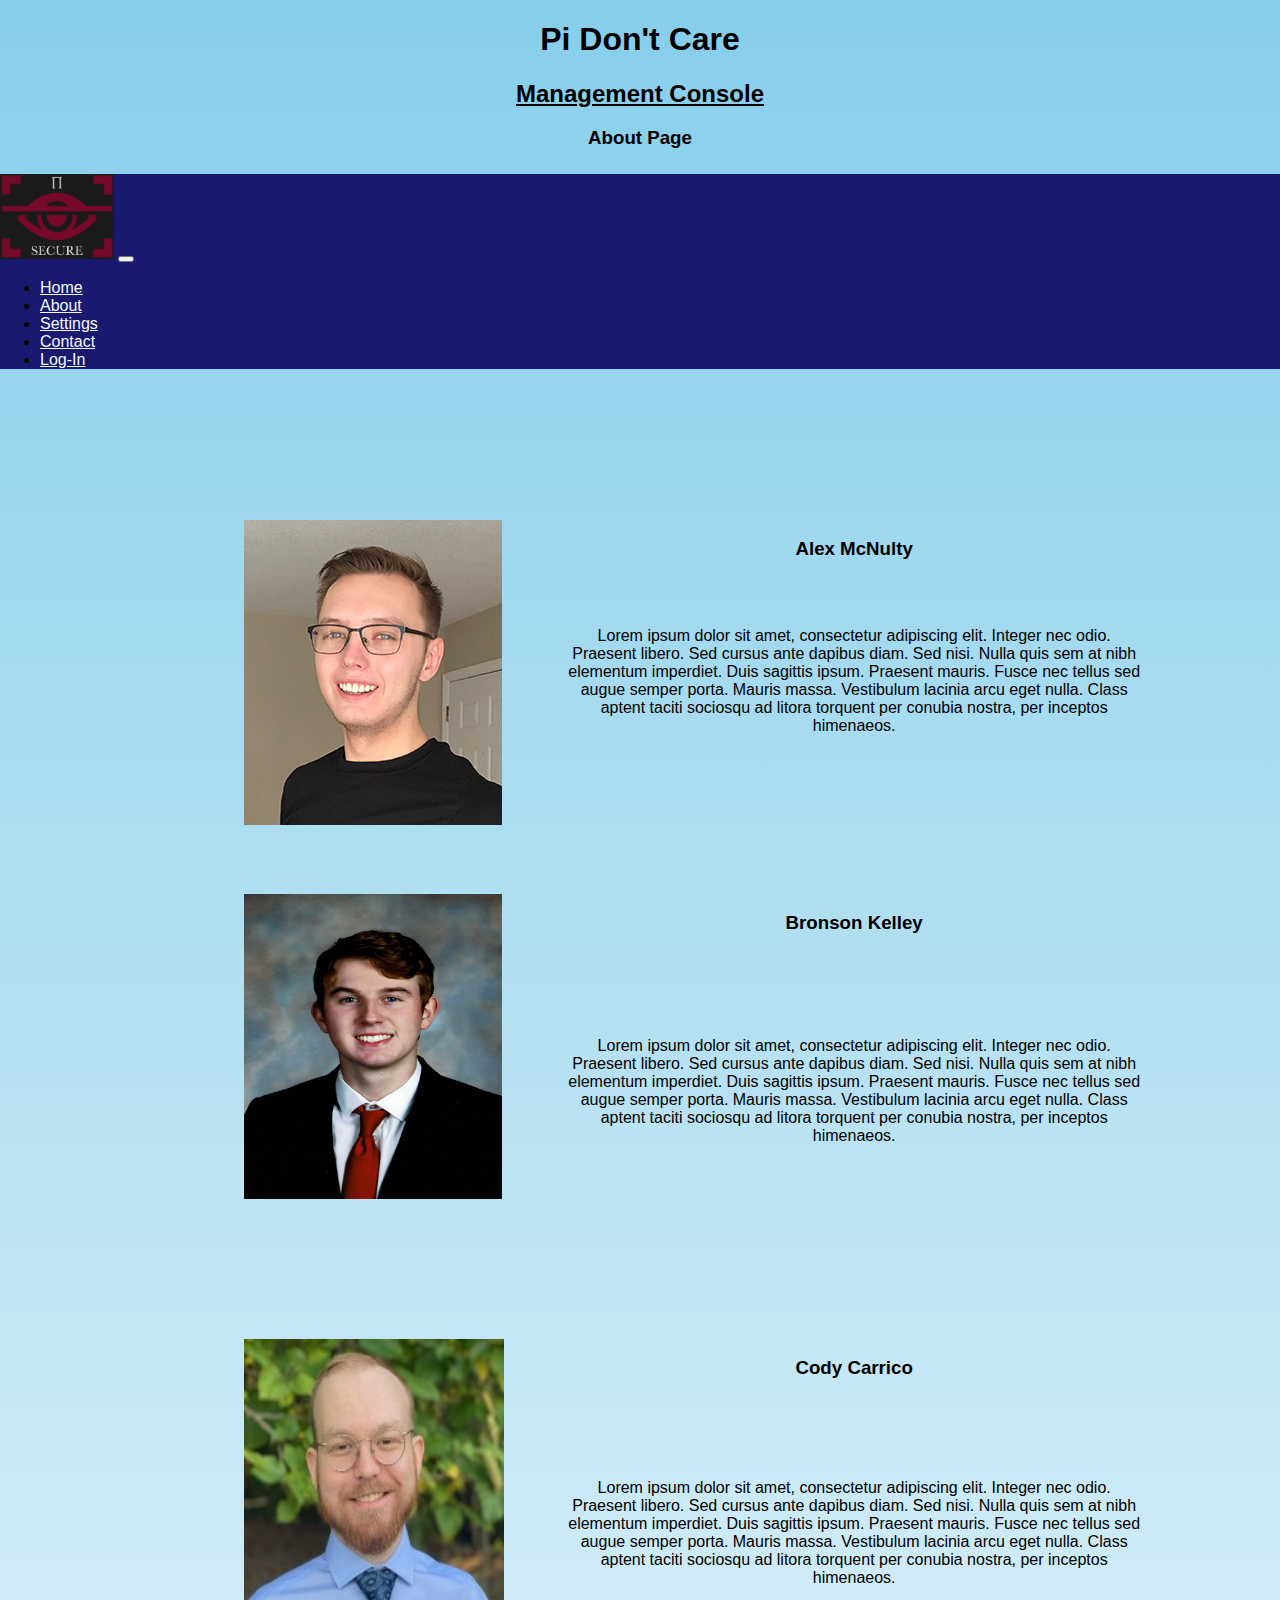
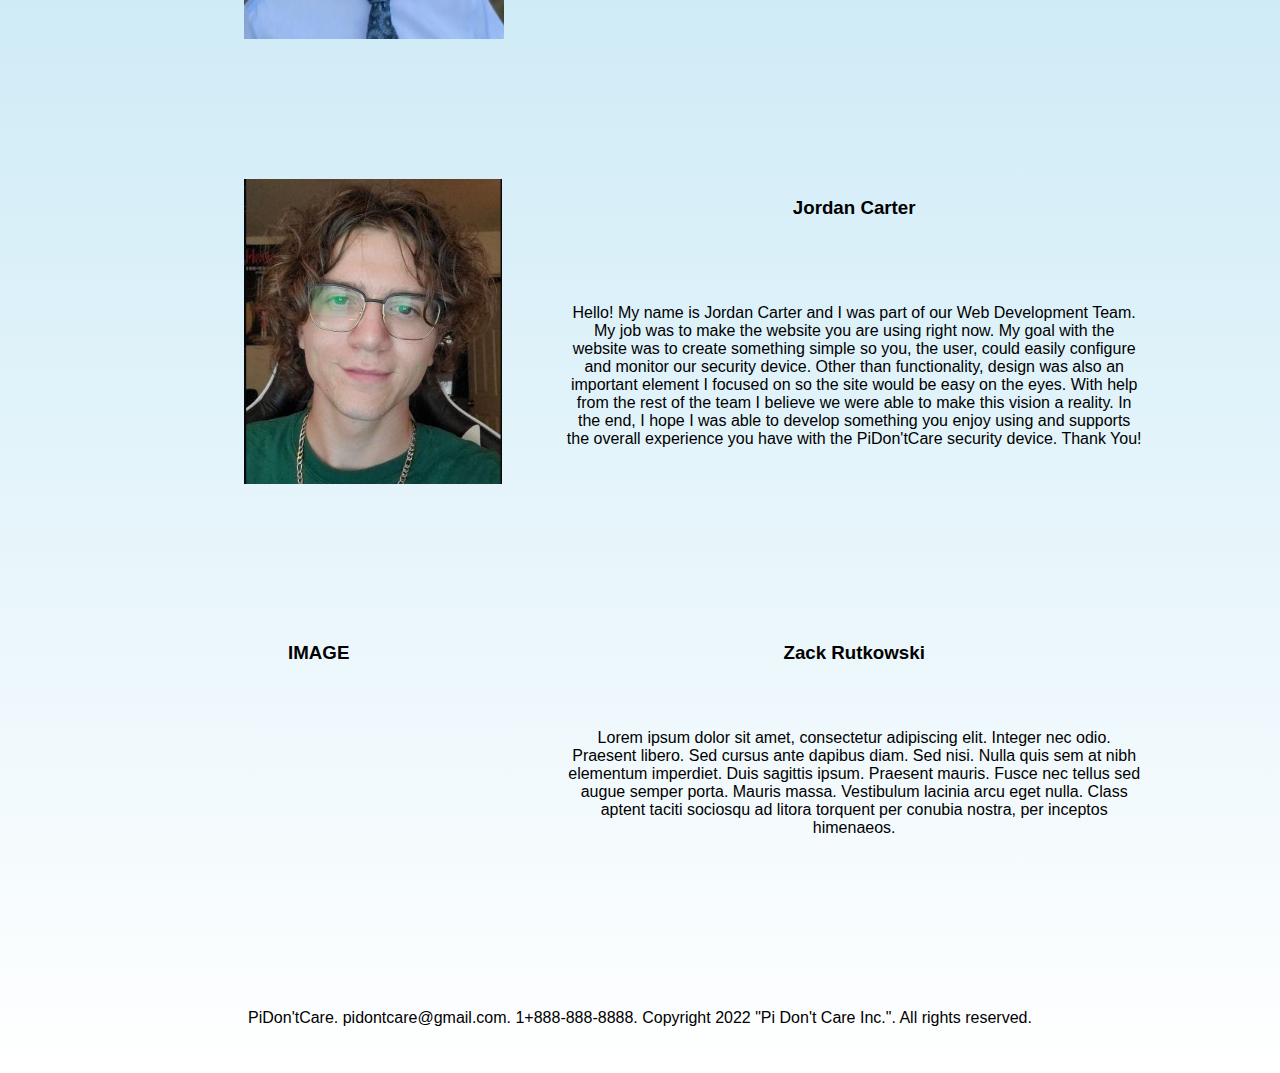
==== commit bab3326b: "About Page Images" ====
--- a/WebDevTest/about.html
+++ b/WebDevTest/about.html
@@ -60,7 +60,7 @@
 
     <div id = "aboutgrid">
         <main>
-            <h3>Image</h3>
+            <img src = "image/Alex.png" style = "width: 258px; height: 305px;">
         </main>
 
         <div class = "bioMain">
@@ -70,7 +70,7 @@
         </div>
 
         <div class = "imageone">
-            <h3>IMAGE</h3>
+            <img src = "image/Bronson.jpg" style = "width: 258px; height: 305px;">
         </div>
 
         <div class = "bioOne">
@@ -80,7 +80,7 @@
         </div>
 
         <div class = "imagetwo">
-            <h3>IMAGE</h3>
+            <img src = "image/Cody.jpg" style = "width: 260px; height: 300px;">
         </div>
 
         <div class = "bioTwo">
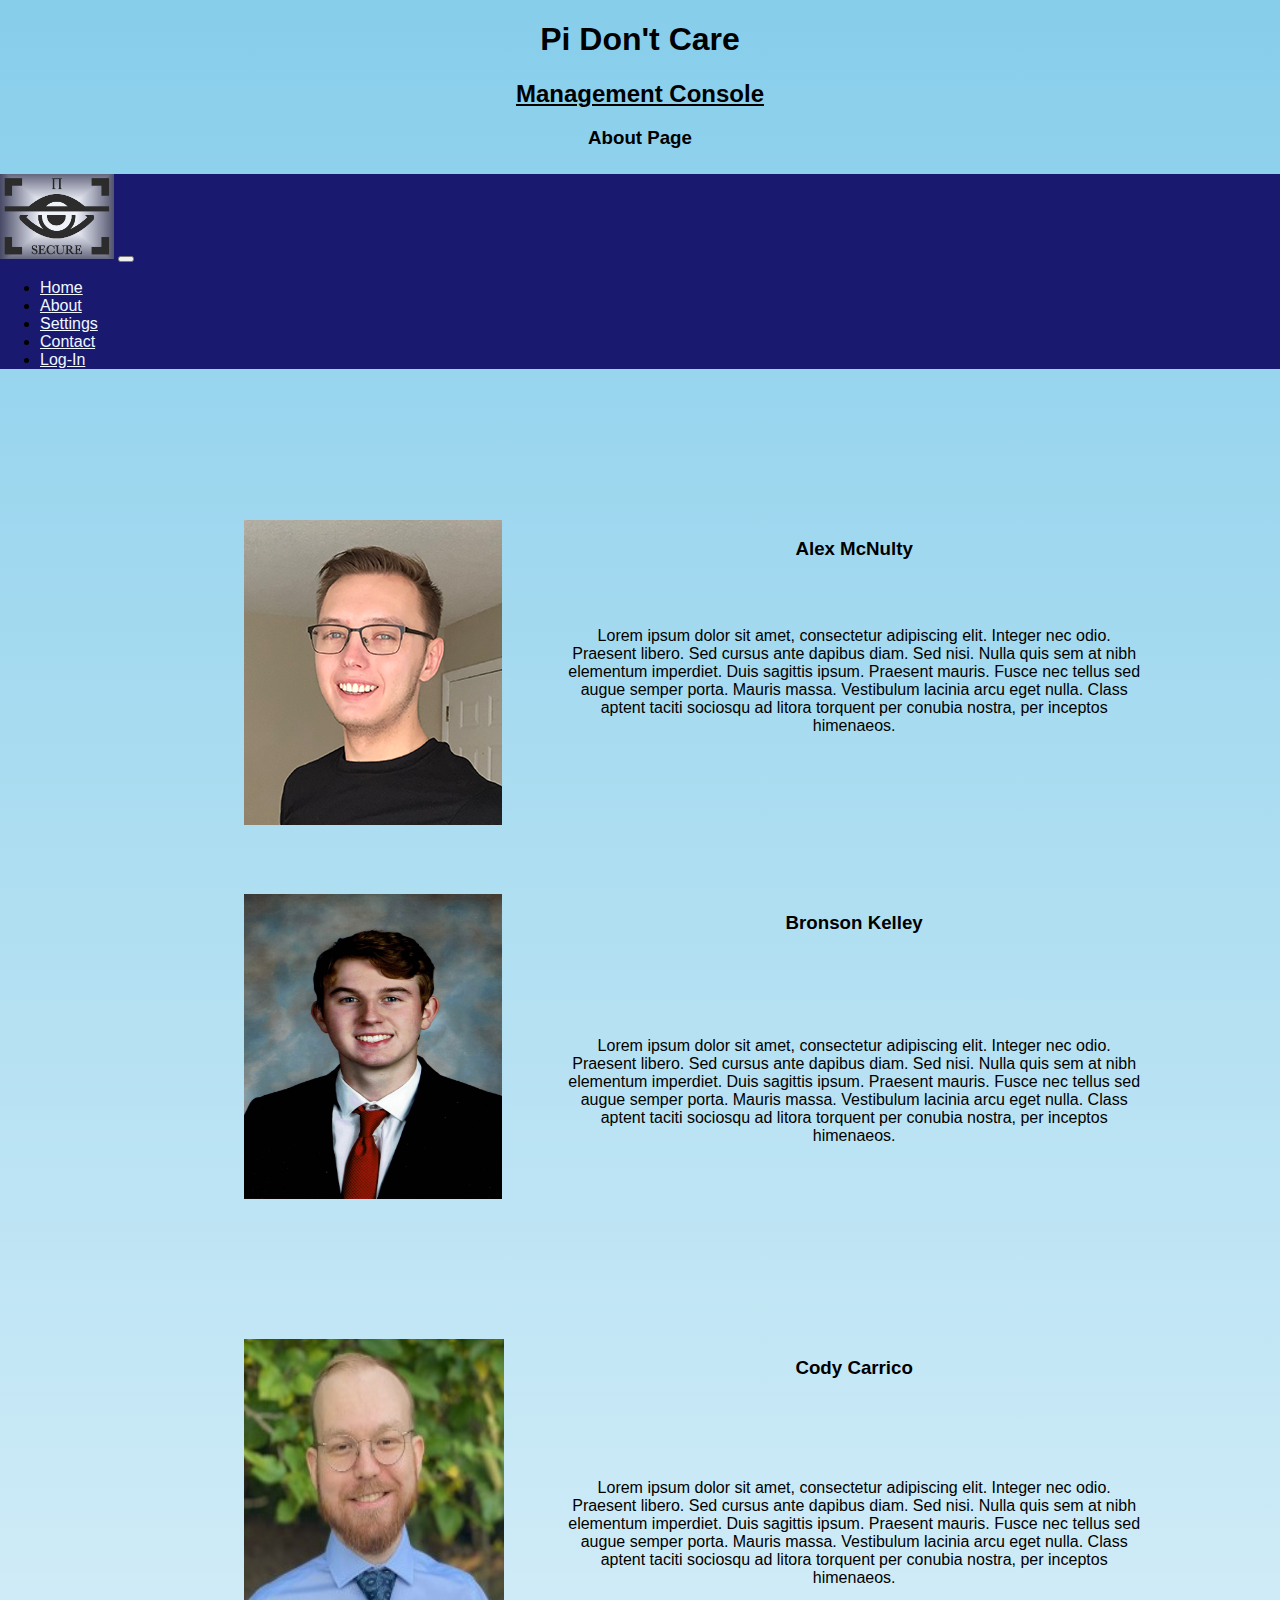
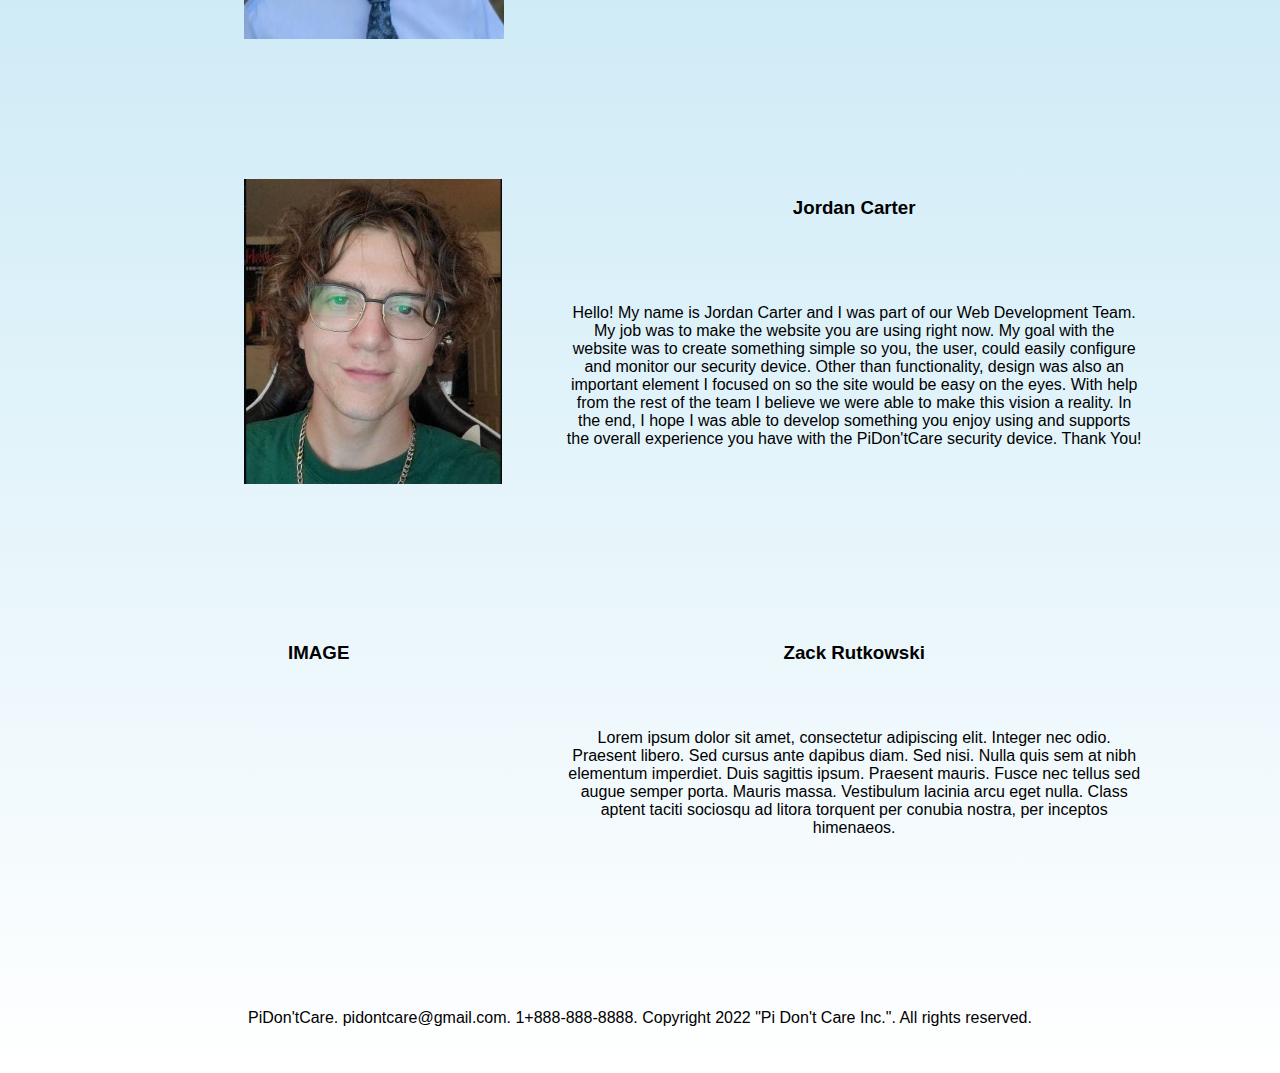
==== commit 9e4c5db7: "New Logo" ====
--- a/WebDevTest/about.html
+++ b/WebDevTest/about.html
@@ -31,7 +31,7 @@
 
         <nav class="navbar navbar-expand-md">
 
-            <a class="navbar-brand" href="index.html"><img src = "image/LOGO.jpg" style = "width: 114px; height: 85px;"></a>
+            <a class="navbar-brand" href="index.html"><img src = "image/Logo2.jpg" style = "width: 114px; height: 85px;"></a>
     
             <button class="navbar-toggler navbar-dark" type="button" data-toggle="collapse" data-target="#main-navigation">
                 <span class="navbar-toggler-icon"></span>
